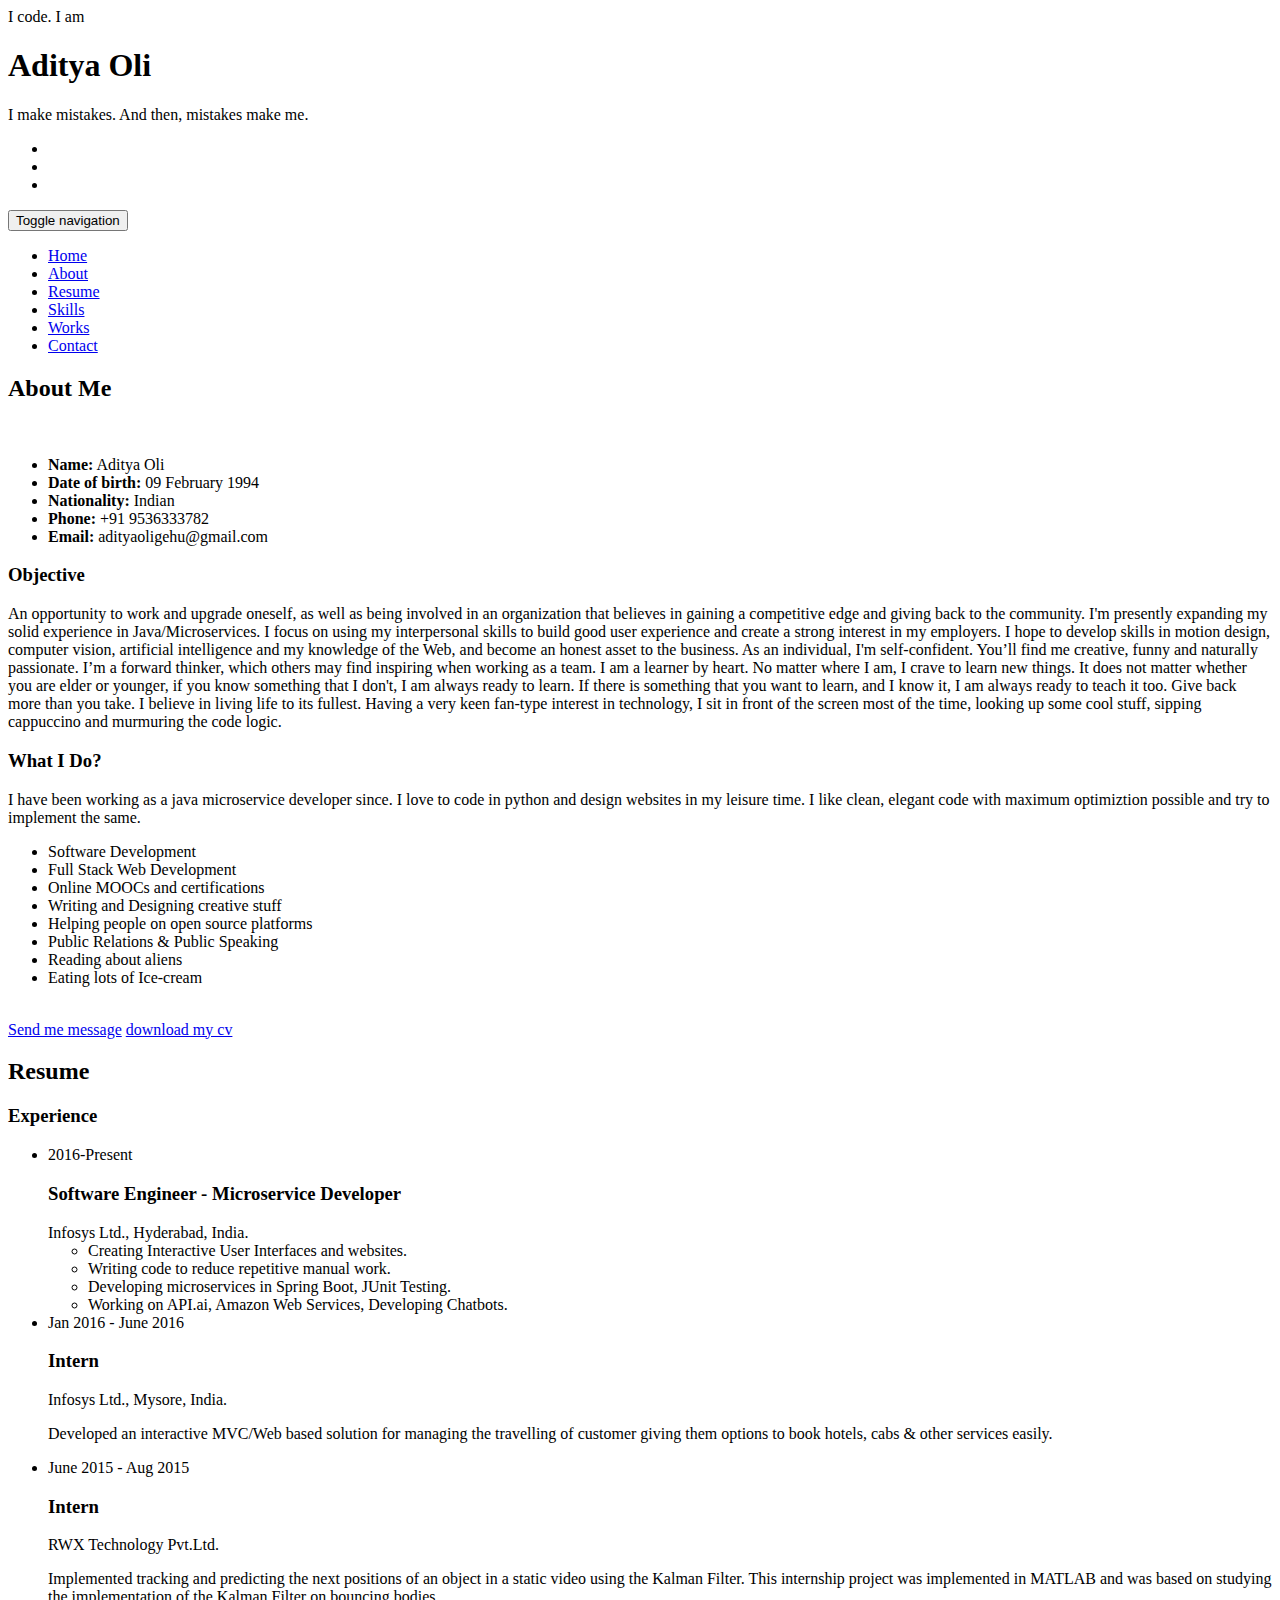
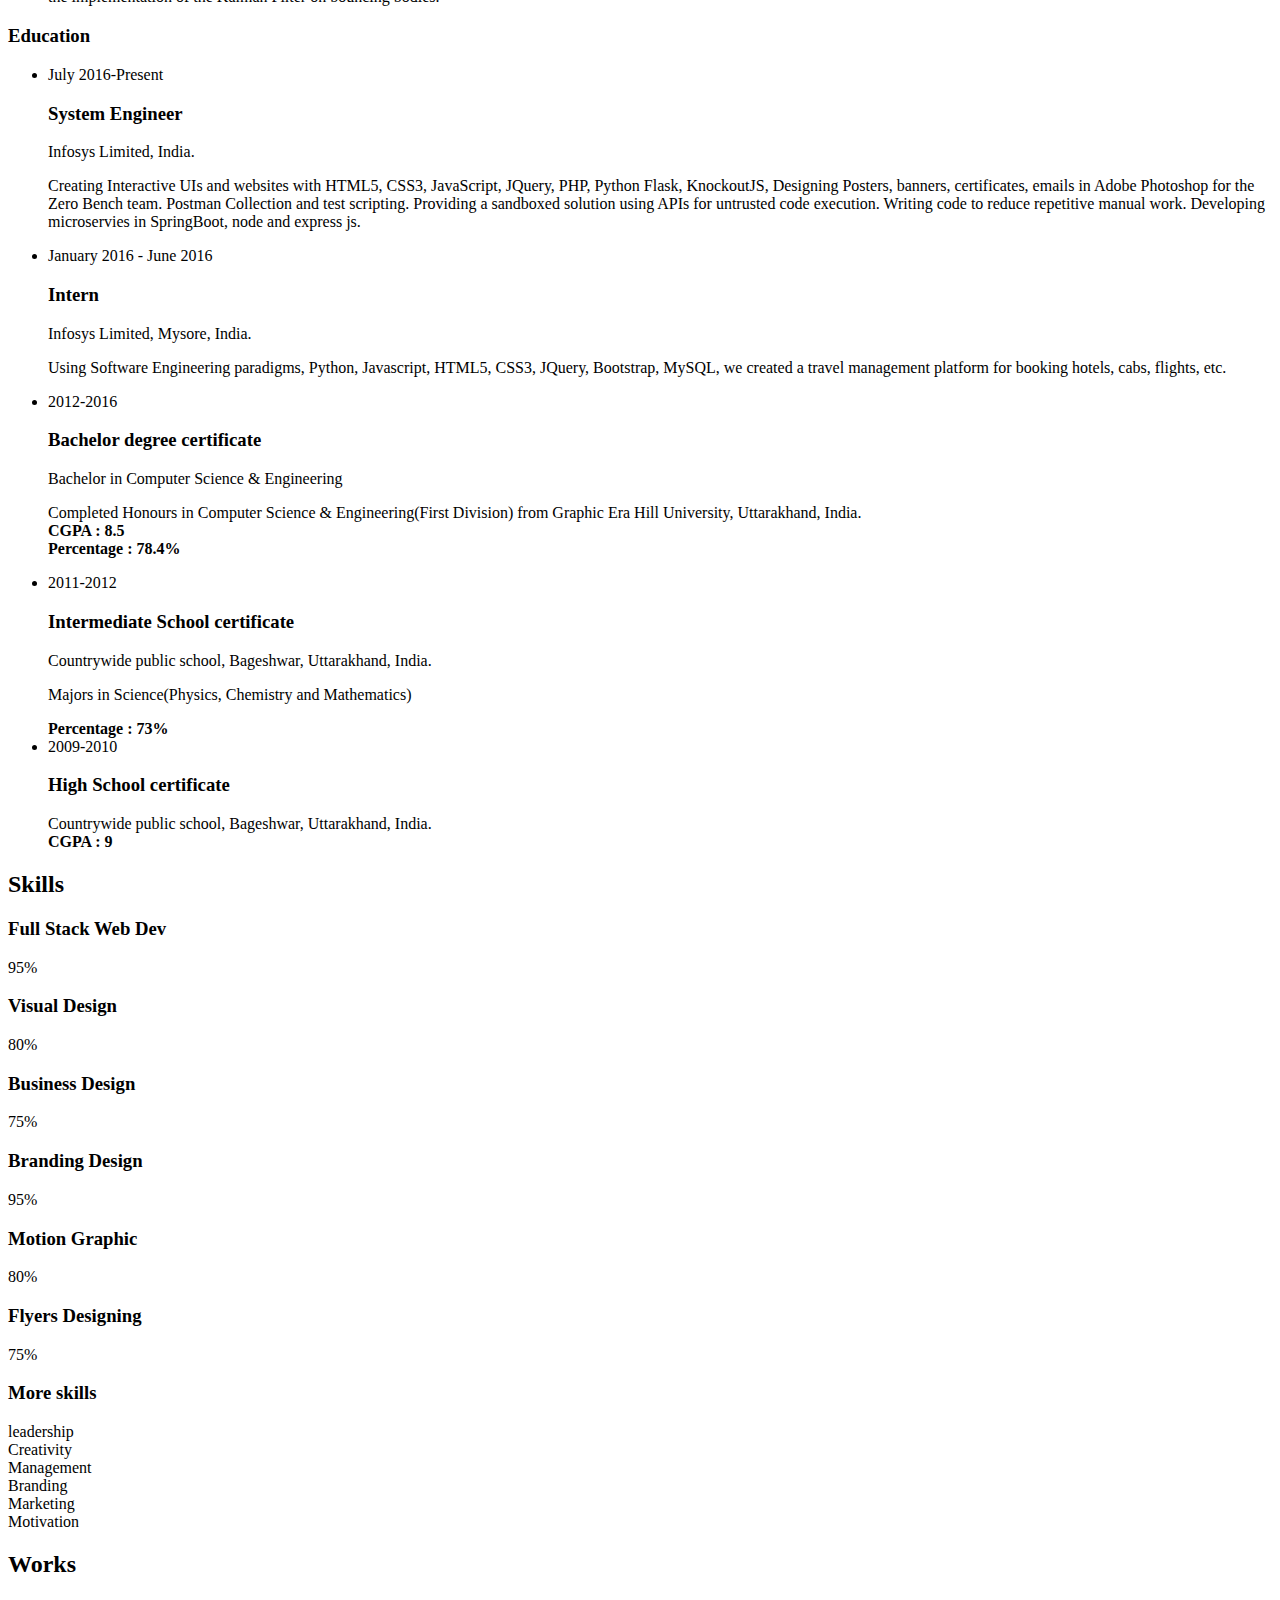
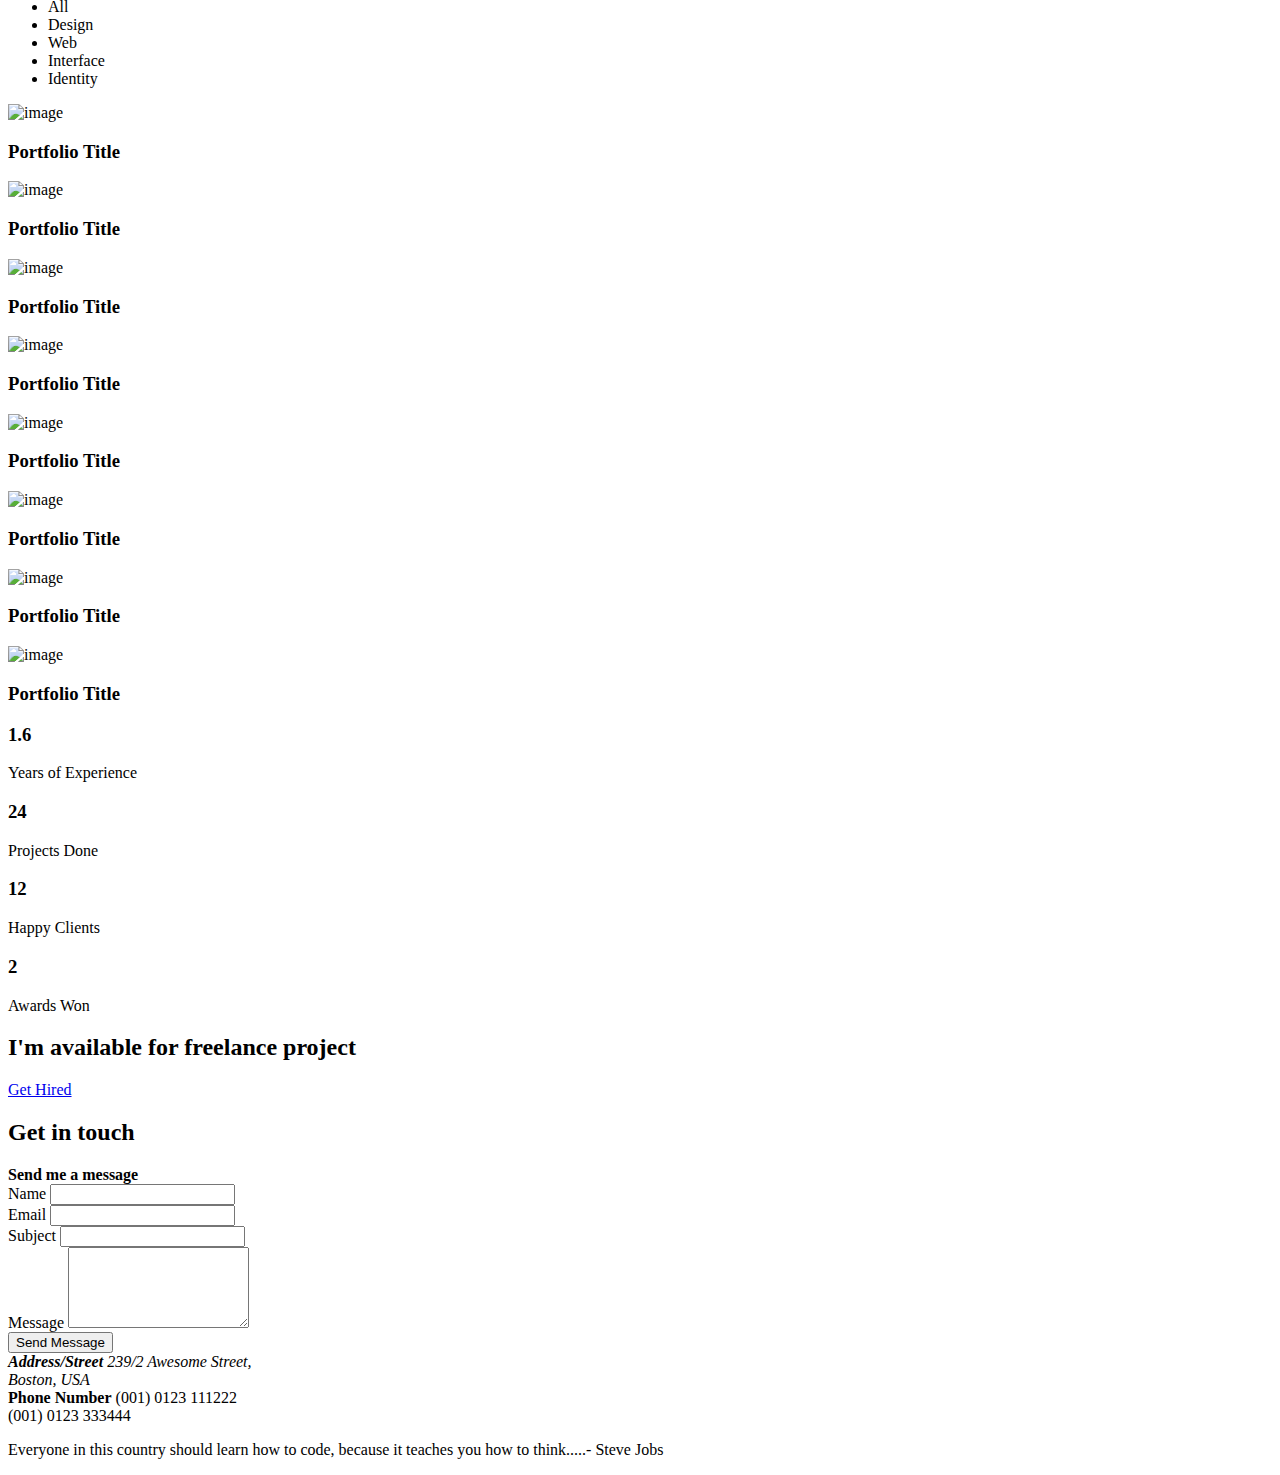
==== index.html @ dfd64b14 "Minor Updates" ====
<!DOCTYPE html>
<html lang="en">

<head>
	<meta charset="UTF-8">
	<meta name="viewport" content="width=device-width, initial-scale=1.0">
	<meta name="description" content="Aditya Oli Profile Page">
  <meta name="keywords" content="Aditya Oli Profile Page">

	<title> KarmaCoder </title>

  <!-- Web Fonts -->
  <link href="http://fonts.googleapis.com/css?family=Roboto:400,300,500,700" rel="stylesheet" type="text/css">
	<!-- Bootstrap core CSS -->
	<link href="assets/bootstrap/css/bootstrap.min.css" rel="stylesheet" media="screen">
  <!-- Latest compiled and minified JavaScript -->
<script src="https://maxcdn.bootstrapcdn.com/bootstrap/3.3.7/js/bootstrap.min.js" integrity="sha384-Tc5IQib027qvyjSMfHjOMaLkfuWVxZxUPnCJA7l2mCWNIpG9mGCD8wGNIcPD7Txa" crossorigin="anonymous"></script>
	<!-- Font Awesome CSS -->
	<link href="assets/css/font-awesome.min.css" rel="stylesheet" media="screen">
	<!-- Animate css -->
  <link href="assets/css/animate.css" rel="stylesheet">
  <!-- Magnific css -->
	<link href="assets/css/magnific-popup.css" rel="stylesheet">
	<!-- Custom styles CSS -->
	<link href="assets/css/style.css" rel="stylesheet" media="screen">
  <!-- Responsive CSS -->
  <link href="assets/css/responsive.css" rel="stylesheet">

  <link rel="shortcut icon" href="assets/images/ico/favicon.png">
  <link rel="apple-touch-icon-precomposed" sizes="144x144" href="assets/images/ico/apple-touch-icon-144-precomposed.png">
  <link rel="apple-touch-icon-precomposed" sizes="114x114" href="assets/images/ico/apple-touch-icon-114-precomposed.png">
  <link rel="apple-touch-icon-precomposed" sizes="72x72" href="assets/images/ico/apple-touch-icon-72-precomposed.png">
  <link rel="apple-touch-icon-precomposed" href="assets/images/ico/apple-touch-icon-57-precomposed.png">
</head>

<body>
      
	<!-- Home Section -->
	<section id="home" class="tt-fullHeight" data-stellar-vertical-offset="50" data-stellar-background-ratio="0.2">
		<div class="intro">
			<div class="intro-sub">I code. I am</div>
			<h1>Aditya <span>Oli</span></h1>
			<p> I make mistakes. And then, mistakes make me.
        
      </p>

      <div class="social-icons">
        <ul class="list-inline">
          <li><a href="https://github.com/AdityaOli" target="new"><i class="fa fa-github"></i></a></li>
          <li><a href="#"><i class="fa fa-twitter"></i></a></li>
          <li><a href="https://www.linkedin.com/in/eradityaoli" target="new"><i class="fa fa-linkedin"></i></a></li>
        </ul>
      </div> <!-- /.social-icons -->
		</div>

		<div class="mouse-icon">
			<div class="wheel"></div>
		</div>
	</section><!-- End Home Section -->

	<!-- Navigation -->
	<header class="header">
		<nav class="navbar navbar-custom" role="navigation">
			<div class="container">
				<div class="navbar-header">
					<button type="button" class="navbar-toggle" data-toggle="collapse" data-target="#custom-collapse">
						<span class="sr-only">Toggle navigation</span>
						<span class="icon-bar"></span>
						<span class="icon-bar"></span>
						<span class="icon-bar"></span>
					</button>
					<a class="navbar-brand" href="index.html"><img src="assets/images/logo.png" alt=""></a>
				</div>

				<div class="collapse navbar-collapse" id="custom-collapse">
					<ul class="nav navbar-nav navbar-right">
						<li><a href="#home">Home</a></li>
						<li><a href="#about">About</a></li>
						<li><a href="#resume">Resume</a></li>
						<li><a href="#skills">Skills</a></li>
						<li><a href="#works">Works</a></li>
            <li><a href="#contact">Contact</a></li>
					</ul>
				</div>
			</div><!-- .container -->
		</nav>
	</header><!-- End Navigation -->


    <!-- About Section -->
    <section id="about" class="about-section section-padding">
      <div class="container">
        <h2 class="section-title wow fadeInUp">About Me</h2>

        <div class="row">

          <div class="col-md-4 col-md-push-8">
            <div class="biography">
              <div class="myphoto">
                <img src="assets/images/myphoto.jpg" alt="">
              </div>
              <ul>
                <li><strong>Name:</strong> Aditya Oli</li>
                <li><strong>Date of birth:</strong> 09 February 1994</li>
                <li><strong>Nationality:</strong> Indian</li>
                <li><strong>Phone:</strong> +91 9536333782</li>
                <li><strong>Email:</strong> adityaoligehu@gmail.com</li>
              </ul>
            </div>
          </div> <!-- col-md-4 -->

          <div class="col-md-8 col-md-pull-4">
            <div class="short-info wow fadeInUp">
              <h3>Objective</h3>
              <p>An opportunity to work and upgrade oneself, as well as being involved in an organization that believes in gaining a competitive edge and giving back to the community. I'm presently expanding my solid experience in Java/Microservices. I focus on using my interpersonal skills to build good user experience and create a strong interest in my employers. I hope to develop skills in motion design, computer vision, artificial intelligence and my knowledge of the Web, and become an honest asset to the business. As an individual, I'm self-confident. You’ll find me creative, funny and naturally passionate. I’m a forward thinker, which others may find inspiring when working as a team.  I am a learner by heart. No matter where I am, I crave to learn new things. It does not matter whether you are elder or younger, if you know something that I don't, I am always ready to learn. If there is something that you want to learn, and I know it, I am always ready to teach it too. Give back more than you take. I believe in living life to its fullest. Having a very keen fan-type interest in technology, I sit in front of the screen most of the time, looking up some cool stuff, sipping cappuccino and murmuring the code logic. </p>
            </div>

            <div class="short-info wow fadeInUp">
              <h3>What I Do?</h3>
              <p>I have been working as a java microservice developer since. I love to code in python and design websites in my leisure time. I like clean, elegant code with maximum optimiztion possible and try to implement the same.  </p>

              <ul class="list-check">
                <li>Software Development</li>
                <li>Full Stack Web Development</li>
                <li>Online MOOCs and certifications</li>
                <li>Writing and Designing creative stuff</li>
                <li>Helping people on open source platforms</li>
                <li>Public Relations & Public Speaking</li>
                <li>Reading about aliens</li>
                <li>Eating lots of Ice-cream</li>
              </ul>
            </div>

            <div class="my-signature">
              <img src="assets/images/sign.png" alt="">
            </div>

            <div class="download-button">
              <a class="btn btn-info btn-lg" href="#contact"><i class="fa fa-paper-plane"></i>Send me message</a>
              <a class="btn btn-primary btn-lg" href="#"><i class="fa fa-download"></i>download my cv</a>
            </div>
          </div>


        </div> <!-- /.row -->
      </div> <!-- /.container -->
    </section><!-- End About Section -->

    
    <!-- Video Section -->
    <!--
    <section id="video" class="video-section">
      <div class="tf-bg-overlay">
        <div class="container">
          <div class="video-intro">
             <a class="popup-video" href="https://www.youtube.com/watch?v=LGOjcu0HRec"> <i class="fa fa-play"></i>  </a>
             <h2>Video Introducing</h2>
          </div>
        </div>
      </div>
    </section>
    -->

    <!-- Resume Section -->
    <section id="resume" class="resume-section section-padding">
        <div class="container">
            <h2 class="section-title wow fadeInUp">Resume</h2>
            <div class="row">
                <div class="col-md-12">
                    <div class="resume-title">
                        <h3>Experience</h3>
                    </div>
                    <div class="resume">
                        <ul class="timeline">
                            <li>
                                <div class="posted-date">
                                  <span class="month">2016-Present</span>
                                </div><!-- /posted-date -->

                                <div class="timeline-panel wow fadeInUp">
                                    <div class="timeline-content">
                                        <div class="timeline-heading">
                                            <h3>Software Engineer - Microservice Developer</h3>
                                            <span>Infosys Ltd., Hyderabad, India.</span>
                                        </div><!-- /timeline-heading -->

                                        <div class="timeline-body">
                                            <ul>
                                              <li> Creating Interactive User Interfaces and websites.</li>
                                              <li> Writing code to reduce repetitive manual work.</li>
                                              <li> Developing microservices in Spring Boot, JUnit Testing.</li>
                                              <li> Working on API.ai,  Amazon Web Services, Developing Chatbots.</li>
                                            </ul>
                                        </div><!-- /timeline-body -->
                                    </div> <!-- /timeline-content -->
                                </div> <!-- /timeline-panel -->
                            </li>

                            <li class="timeline-inverted">
                                <div class="posted-date">
                                  <span class="month">Jan 2016 - June 2016</span>
                                </div><!-- /posted-date -->

                                <div class="timeline-panel wow fadeInUp">
                                    <div class="timeline-content">
                                        <div class="timeline-heading">
                                            <h3>Intern</h3>
                                            <span>Infosys Ltd., Mysore, India.</span>
                                        </div><!-- /timeline-heading -->

                                        <div class="timeline-body">
                                            <p>
                                              Developed an interactive MVC/Web based solution for managing the travelling of customer giving them options to book hotels, cabs & other services easily.
                                          </p>
                                        </div><!-- /timeline-body -->
                                    </div> <!-- /timeline-content -->
                                </div><!-- /timeline-panel -->
                            </li>
                          <li>
                                <div class="posted-date">
                                  <span class="month">June 2015 - Aug 2015</span>
                                </div><!-- /posted-date -->

                                <div class="timeline-panel wow fadeInUp">
                                    <div class="timeline-content">
                                        <div class="timeline-heading">
                                            <h3>Intern</h3>
                                            <span>RWX Technology Pvt.Ltd.</span>
                                        </div><!-- /timeline-heading -->

                                        <div class="timeline-body">
                                            <p>
                                              Implemented tracking and predicting the next positions of an object in a static video using the Kalman Filter. This internship project was implemented in MATLAB and was based on studying the implementation of the Kalman Filter on bouncing bodies.
                                          </p>
                                        </div><!-- /timeline-body -->
                                    </div> <!-- /timeline-content -->
                                </div> <!-- /timeline-panel -->
                            </li>
                        </ul>
                    </div>
                </div>
            </div><!-- /row -->
            <div class="row">
                <div class="col-md-12">
                    <div class="resume-title">
                        <h3>Education</h3>
                    </div>
                    <div class="resume">
                        <ul class="timeline">
                            <li class="timeline-inverted">
                                <div class="posted-date">
                                    <span class="month">July 2016-Present</span>
                                </div><!-- /posted-date -->

                                <div class="timeline-panel wow fadeInUp">
                                    <div class="timeline-content">
                                        <div class="timeline-heading">
                                            <h3>System Engineer</h3>
                                            <span>Infosys Limited, India.</span>
                                        </div><!-- /timeline-heading -->

                                        <div class="timeline-body">
                                            <p>Creating Interactive UIs and websites with HTML5, CSS3, JavaScript, JQuery, PHP, Python Flask, KnockoutJS, Designing Posters, banners, certificates, emails in Adobe Photoshop for the Zero Bench team. Postman Collection and test scripting. Providing a sandboxed solution using APIs for untrusted code execution. Writing code to reduce repetitive manual work. Developing microservies in SpringBoot, node and express js.</p>
                                        </div><!-- /timeline-body -->
                                    </div> <!-- /timeline-content -->
                                </div><!-- /timeline-panel -->
                            </li>
                            <li>
                                <div class="posted-date">
                                    <span class="month">January 2016 - June 2016</span>
                                </div><!-- /posted-date -->

                                <div class="timeline-panel wow fadeInUp">
                                    <div class="timeline-content">
                                        <div class="timeline-heading">
                                            <h3>Intern</h3>
                                            <span>Infosys Limited, Mysore, India.</span>
                                        </div><!-- /timeline-heading -->

                                        <div class="timeline-body">
                                            <p>Using Software Engineering paradigms, Python, Javascript, HTML5, CSS3, JQuery, Bootstrap, MySQL, we created a 
                                                travel management platform for booking hotels, cabs, flights, etc. </p>
                                        </div><!-- /timeline-body -->
                                    </div> <!-- /timeline-content -->
                                </div><!-- /timeline-panel -->
                            </li>

                            <li class="timeline-inverted">
                                <div class="posted-date">
                                    <span class="month">2012-2016</span>
                                </div><!-- /posted-date -->

                                <div class="timeline-panel wow fadeInUp">
                                    <div class="timeline-content">
                                        <div class="timeline-heading">
                                            <h3>Bachelor degree certificate</h3>
                                            <span>Bachelor in Computer Science & Engineering</span>
                                        </div><!-- /timeline-heading -->

                                        <div class="timeline-body">
                                            <p>Completed Honours in Computer Science & Engineering(First Division) from Graphic Era Hill University, Uttarakhand, India. <br/> <strong>CGPA : 8.5 </strong> <br/><strong>Percentage : 78.4%</strong></p>
                                        </div><!-- /timeline-body -->
                                    </div> <!-- /timeline-content -->
                                </div><!-- /timeline-panel -->
                            </li>

                            <li class="">
                                <div class="posted-date">
                                    <span class="month">2011-2012</span>
                                </div><!-- /posted-date -->

                                <div class="timeline-panel wow fadeInUp">
                                    <div class="timeline-content">
                                        <div class="timeline-heading">
                                            <h3>Intermediate School certificate</h3>
                                            <span>Countrywide public school, Bageshwar, Uttarakhand, India.</span>
                                        </div><!-- /timeline-heading -->

                                        <div class="timeline-body">
                                            <p>Majors in Science(Physics, Chemistry and Mathematics)</p>
                                            <strong>Percentage : 73%</strong>
                                        </div><!-- /timeline-body -->
                                    </div> <!-- /timeline-content -->
                                </div> <!-- /timeline-panel -->
                            </li>

                            <li class="timeline-inverted">
                                <div class="posted-date">
                                  <span class="month">2009-2010</span>
                                </div><!-- /posted-date -->

                                <div class="timeline-panel wow fadeInUp">
                                    <div class="timeline-content">
                                        <div class="timeline-heading">
                                            <h3>High School certificate</h3>
                                            <span>Countrywide public school, Bageshwar, Uttarakhand, India.</span>
                                        </div><!-- /timeline-heading -->

                                        <div class="timeline-body">
                                            <strong>CGPA : 9</strong><br />
                                        </div><!-- /timeline-body -->
                                    </div> <!-- /timeline-content -->
                                </div><!-- /timeline-panel -->
                            </li>
                        </ul>
                    </div>
                </div>
            </div><!-- /row -->

            
        </div><!-- /.container -->
    </section><!-- End Resume Section -->


    <!-- Skills Section -->
    <section id="skills" class="skills-section section-padding">
      <div class="container">
        <h2 class="section-title wow fadeInUp">Skills</h2>

        <div class="row">
          <div class="col-md-6">
            <div class="skill-progress">
              <div class="skill-title"><h3>Full Stack Web Dev</h3></div> 
              <div class="progress">
                <div class="progress-bar six-sec-ease-in-out" role="progressbar" aria-valuenow="95" aria-valuemin="0" aria-valuemax="100" ><span>95%</span>
                </div>
              </div><!-- /.progress -->
            </div><!-- /.skill-progress -->

            <div class="skill-progress">
              <div class="skill-title"><h3>Visual Design</h3></div> 
              <div class="progress">
                <div class="progress-bar six-sec-ease-in-out" role="progressbar" aria-valuenow="80" aria-valuemin="0" aria-valuemax="100" ><span>80%</span>
                </div>
              </div><!-- /.progress -->
            </div><!-- /.skill-progress -->
            <div class="skill-progress">
              <div class="skill-title"><h3>Business Design</h3></div>  
              <div class="progress">
                <div class="progress-bar six-sec-ease-in-out" role="progressbar" aria-valuenow="75" aria-valuemin="0" aria-valuemax="100" ><span>75%</span>
                </div>
              </div><!-- /.progress -->
            </div><!-- /.skill-progress -->
          </div><!-- /.col-md-6 -->

          <div class="col-md-6">
            <div class="skill-progress">
              <div class="skill-title"><h3>Branding Design</h3></div> 
              <div class="progress">
                <div class="progress-bar six-sec-ease-in-out" role="progressbar" aria-valuenow="95" aria-valuemin="0" aria-valuemax="100" ><span>95%</span>
                </div>
              </div><!-- /.progress -->
            </div><!-- /.skill-progress -->
            <div class="skill-progress">
              <div class="skill-title"><h3>Motion Graphic</h3></div> 
              <div class="progress">
                <div class="progress-bar six-sec-ease-in-out" role="progressbar" aria-valuenow="80" aria-valuemin="0" aria-valuemax="100" ><span>80%</span>
                </div>
              </div><!-- /.progress -->
            </div><!-- /.skill-progress -->
            <div class="skill-progress">
              <div class="skill-title"><h3>Flyers Designing</h3></div>  
              <div class="progress">
                <div class="progress-bar six-sec-ease-in-out" role="progressbar" aria-valuenow="75" aria-valuemin="0" aria-valuemax="100" ><span>75%</span>
                </div>
              </div><!-- /.progress -->
            </div><!-- /.skill-progress -->
          </div><!-- /.col-md-6 -->
        </div><!-- /.row -->

        <div class="skill-chart text-center">
          <h3>More skills</h3>
        </div>
          
        <div class="row more-skill text-center">
          <div class="col-xs-12 col-sm-4 col-md-2">
              <div class="chart" data-percent="91" data-color="e74c3c">
                    <span class="percent"></span>
                    <div class="chart-text">
                      <span>leadership</span>
                    </div>
                </div>
            </div>
            <div class="col-xs-12 col-sm-4 col-md-2">
              <div class="chart" data-percent="23" data-color="2ecc71">
                    <span class="percent"></span>
                    <div class="chart-text">
                      <span>Creativity</span>
                    </div>
                </div>
            </div>
            <div class="col-xs-12 col-sm-4 col-md-2">
              <div class="chart" data-percent="68" data-color="3498db">
                    <span class="percent"></span>
                    <div class="chart-text">
                      <span>Management</span>
                    </div>
                </div>
            </div>
            <div class="col-xs-12 col-sm-4 col-md-2">
              <div class="chart" data-percent="68" data-color="3498db">
                    <span class="percent"></span>
                    <div class="chart-text">
                      <span>Branding</span>
                    </div>
                </div>
            </div>
            <div class="col-xs-12 col-sm-4 col-md-2">
              <div class="chart" data-percent="68" data-color="3498db">
                    <span class="percent"></span>
                    <div class="chart-text">
                      <span>Marketing</span>
                    </div>
                </div>
            </div>
            <div class="col-xs-12 col-sm-4 col-md-2">
              <div class="chart" data-percent="68" data-color="3498db">
                    <span class="percent"></span>
                    <div class="chart-text">
                      <span>Motivation</span>
                    </div>
                </div>
            </div>
        </div>

      </div><!-- /.container -->
    </section><!-- End Skills Section -->


    <!-- Works Section -->
    <section id="works" class="works-section section-padding">
      <div class="container">
        <h2 class="section-title wow fadeInUp">Works</h2>

        <ul class="list-inline" id="filter">
            <li><a class="active" data-group="all">All</a></li>
            <li><a data-group="design">Design</a></li>
            <li><a data-group="web">Web</a></li>
            <li><a data-group="interface">Interface</a></li>
            <li><a data-group="identety">Identity</a></li>
        </ul>

        <div class="row">
          <div id="grid">
            <div class="portfolio-item col-xs-12 col-sm-4 col-md-3" data-groups='["all", "identety", "interface"]'>
              <div class="portfolio-bg">
                <div class="portfolio">
                  <div class="tt-overlay"></div>
                  <div class="links">
                    <a class="image-link" href="assets/images/works/portfolio-1.jpg"><i class="fa fa-search-plus"></i></a>
                    <a href="#"><i class="fa fa-link"></i></a>                          
                  </div><!-- /.links -->
                  <img src="assets/images/works/portfolio-1.jpg" alt="image"> 
                  <div class="portfolio-info">
                    <h3>Portfolio Title</h3>
                  </div><!-- /.portfolio-info -->
                </div><!-- /.portfolio -->
              </div><!-- /.portfolio-bg -->
            </div><!-- /.portfolio-item -->


            <div class="portfolio-item col-xs-12 col-sm-4 col-md-3" data-groups='["all", "identety", "web"]'>
              <div class="portfolio-bg">
                <div class="portfolio">
                  <div class="tt-overlay"></div>
                  <div class="links">
                    <a class="image-link" href="assets/images/works/portfolio-2.jpg"><i class="fa fa-search-plus"></i></a>
                    <a href="#"><i class="fa fa-link"></i></a>                          
                  </div><!-- /.links -->
                  <img src="assets/images/works/portfolio-2.jpg" alt="image"> 
                  <div class="portfolio-info">
                    <h3>Portfolio Title</h3>
                  </div><!-- /.portfolio-info -->
                </div><!-- /.portfolio -->
              </div><!-- /.portfolio-bg -->
            </div><!-- /.portfolio-item -->
            <div class="portfolio-item col-xs-12 col-sm-4 col-md-3" data-groups='["all", "interface"]'>
              <div class="portfolio-bg">
                <div class="portfolio">
                  <div class="tt-overlay"></div>
                  <div class="links">
                    <a class="image-link" href="assets/images/works/portfolio-3.jpg"><i class="fa fa-search-plus"></i></a>
                    <a href="#"><i class="fa fa-link"></i></a>                          
                  </div><!-- /.links -->
                  <img src="assets/images/works/portfolio-3.jpg" alt="image"> 
                  <div class="portfolio-info">
                    <h3>Portfolio Title</h3>
                  </div><!-- /.portfolio-info -->
                </div><!-- /.portfolio -->
              </div><!-- /.portfolio-bg -->
            </div><!-- /.portfolio-item -->
            <div class="portfolio-item col-xs-12 col-sm-4 col-md-3" data-groups='["all", "identety", "design"]'>
              <div class="portfolio-bg">
                <div class="portfolio">
                  <div class="tt-overlay"></div>
                  <div class="links">
                    <a class="image-link" href="assets/images/works/portfolio-4.jpg"><i class="fa fa-search-plus"></i></a>
                    <a href="#"><i class="fa fa-link"></i></a>                          
                  </div><!-- /.links -->
                  <img src="assets/images/works/portfolio-4.jpg" alt="image"> 
                  <div class="portfolio-info">
                    <h3>Portfolio Title</h3>
                  </div><!-- /.portfolio-info -->
                </div><!-- /.portfolio -->
              </div><!-- /.portfolio-bg -->
            </div><!-- /.portfolio-item -->
            <div class="portfolio-item col-xs-12 col-sm-4 col-md-3" data-groups='["all", "identety", "design"]'>
              <div class="portfolio-bg">
                <div class="portfolio">
                  <div class="tt-overlay"></div>
                  <div class="links">
                    <a class="image-link" href="assets/images/works/portfolio-5.jpg"><i class="fa fa-search-plus"></i></a>
                    <a href="#"><i class="fa fa-link"></i></a>                          
                  </div><!-- /.links -->
                  <img src="assets/images/works/portfolio-5.jpg" alt="image"> 
                  <div class="portfolio-info">
                    <h3>Portfolio Title</h3>
                  </div><!-- /.portfolio-info -->
                </div><!-- /.portfolio -->
              </div><!-- /.portfolio-bg -->
            </div><!-- /.portfolio-item -->
            <div class="portfolio-item col-xs-12 col-sm-4 col-md-3" data-groups='["all", "identety", "design"]'>
              <div class="portfolio-bg">
                <div class="portfolio">
                  <div class="tt-overlay"></div>
                  <div class="links">
                    <a class="image-link" href="assets/images/works/portfolio-6.jpg"><i class="fa fa-search-plus"></i></a>
                    <a href="#"><i class="fa fa-link"></i></a>                          
                  </div><!-- /.links -->
                  <img src="assets/images/works/portfolio-6.jpg" alt="image"> 
                  <div class="portfolio-info">
                    <h3>Portfolio Title</h3>
                  </div><!-- /.portfolio-info -->
                </div><!-- /.portfolio -->
              </div><!-- /.portfolio-bg -->
            </div><!-- /.portfolio-item -->
            <div class="portfolio-item col-xs-12 col-sm-4 col-md-3" data-groups='["all", "identety", "web"]'>
              <div class="portfolio-bg">
                <div class="portfolio">
                  <div class="tt-overlay"></div>
                  <div class="links">
                    <a class="image-link" href="assets/images/works/portfolio-7.jpg"><i class="fa fa-search-plus"></i></a>
                    <a href="#"><i class="fa fa-link"></i></a>                          
                  </div><!-- /.links -->
                  <img src="assets/images/works/portfolio-7.jpg" alt="image"> 
                  <div class="portfolio-info">
                    <h3>Portfolio Title</h3>
                  </div><!-- /.portfolio-info -->
                </div><!-- /.portfolio -->
              </div><!-- /.portfolio-bg -->
            </div><!-- /.portfolio-item -->
            <div class="portfolio-item col-xs-12 col-sm-4 col-md-3" data-groups='["all", "design"]'>
              <div class="portfolio-bg">
                <div class="portfolio">
                  <div class="tt-overlay"></div>
                  <div class="links">
                    <a class="image-link" href="assets/images/works/portfolio-8.jpg"><i class="fa fa-search-plus"></i></a>
                    <a href="#"><i class="fa fa-link"></i></a>                          
                  </div><!-- /.links -->
                  <img src="assets/images/works/portfolio-8.jpg" alt="image"> 
                  <div class="portfolio-info">
                    <h3>Portfolio Title</h3>
                  </div><!-- /.portfolio-info -->
                </div><!-- /.portfolio -->
              </div><!-- /.portfolio-bg -->
            </div><!-- /.portfolio-item -->
          </div><!-- /#grid -->
        </div><!-- /.row -->
      </div><!-- /.container -->
    </section><!-- End Works Section -->


    <!-- Facts Section -->
    <section id="facts" class="facts-section text-center" data-stellar-vertical-offset="50" data-stellar-background-ratio="0.2">
      <div class="tt-overlay-bg">
        <div class="container">
          <div class="row">
            <div class="col-md-12">
              <div class="count-wrap">
                <div class="col-sm-3 col-xs-6">
                  <i class="fa fa-flask"></i>
                  <h3 class="timer">1.6</h3>
                  <p>Years of Experience</p>
                </div>
                <div class="col-sm-3 col-xs-6"> 
                  <i class="fa fa-thumbs-up"></i>
                  <h3 class="timer">24</h3>                
                  <p>Projects Done</p>
                </div>
                <div class="col-sm-3 col-xs-6">
                  <i class="fa fa-users"></i>
                  <h3 class="timer">12</h3> 
                  <p>Happy Clients</p>
                </div>
                <div class="col-sm-3 col-xs-6">
                  <i class="fa fa-trophy"></i>
                  <h3 class="timer">2</h3> 
                  <p>Awards Won</p>
                </div>
              </div><!-- /count-wrap -->
            </div><!-- /.col-md-12 -->
          </div><!-- /.row -->
        </div><!-- /.container -->
      </div>
    </section> <!-- End Facts Section -->



    <!-- Hire Section -->
    <section class="hire-section text-center" data-stellar-vertical-offset="50" data-stellar-background-ratio="0.2">
      <div class="hire-section-bg">
        <div class="container">
          <div class="row">
            <div class="col-md-12">
              <h2>I'm available for freelance project</h2>
              <a href="#" class="btn btn-default">Get Hired</a>
            </div><!-- /.col-md-12 -->
          </div><!-- /.row -->
        </div><!-- /.container -->
      </div><!-- /.hire-section-bg -->
    </section><!-- End Hire Section -->



    <!-- Contact Section -->
    <section id="contact" class="contact-section section-padding">
      <div class="container">
        <h2 class="section-title wow fadeInUp">Get in touch</h2>

        <div class="row">
          <div class="col-md-6">
            <div class="contact-form">
              <strong>Send me a message</strong>
              <form name="contact-form" id="contactForm" action="sendemail.php" method="POST">

                <div class="form-group">
                  <label for="name">Name</label>
                  <input type="text" name="name" class="form-control" id="name" required="">
                </div>

                <div class="form-group">
                  <label for="email">Email</label>
                  <input type="email" name="email" class="form-control" id="email" required="">
                </div>

                <div class="form-group">
                  <label for="subject">Subject</label>
                  <input type="text" name="subject" class="form-control" id="subject">
                </div>

                <div class="form-group">
                  <label for="message">Message</label>
                  <textarea name="message" class="form-control" id="message" rows="5" required=""></textarea>
                </div>

                <button type="submit" name="submit" class="btn btn-primary">Send Message</button>
              </form>
            </div><!-- /.contact-form -->
          </div><!-- /.col-md-6 -->

          <div class="col-md-6">
            <div class="row center-xs">
              <div class="col-sm-6">
                <i class="fa fa-map-marker"></i>
                <address>
                  <strong>Address/Street</strong>
                  239/2 Awesome Street,<br>
                  Boston, USA<br>
                </address>
              </div>

              <div class="col-sm-6">
                <i class="fa fa-mobile"></i>
                <div class="contact-number">
                  <strong>Phone Number</strong>
                  (001) 0123 111222<br>
                  (001) 0123 333444
                </div>
              </div>
            </div>

          <div class="row">
            <div class="col-sm-12">
              <div class="location-map">
                <div id="mapCanvas" class="map-canvas"></div>
              </div>
            </div>
          </div>

          </div>
        </div><!-- /.row -->
      </div><!-- /.container -->
    </section><!-- End Contact Section -->


	<!-- Footer Section -->
    <footer class="footer-wrapper">
      <div class="container">
        <div class="row">
          <div class="col-md-12">
            <div class="copyright text-center">
              <p> Everyone in this country should learn how to code, because it teaches you how to think.....- Steve Jobs</p>
            </div>
          </div>
        </div>
      </div>
    </footer><!-- End Footer Section -->


	<!-- Scroll-up -->
	<div class="scroll-up">
		<a href="#home"><i class="fa fa-angle-up"></i></a>
	</div>

	<!-- Javascript files -->
	<script src="assets/js/jquery.js"></script>
	<script src="assets/bootstrap/js/bootstrap.min.js"></script>
  <script src="assets/js/jquery.stellar.min.js"></script>
	<script src="assets/js/jquery.sticky.js"></script>
  <script src="assets/js/smoothscroll.js"></script>
	<script src="assets/js/wow.min.js"></script>
  <script src="assets/js/jquery.countTo.js"></script>
  <script src="assets/js/jquery.inview.min.js"></script> 
  <script src="assets/js/jquery.easypiechart.js"></script>
  <script src="assets/js/jquery.shuffle.min.js"></script>
  <script src="assets/js/jquery.magnific-popup.min.js"></script>
  <script src="http://a.vimeocdn.com/js/froogaloop2.min.js"></script>
  <script src="assets/js/jquery.fitvids.js"></script>
  <script src="https://maps.googleapis.com/maps/api/js?v=3.exp&amp;sensor=false"></script>
  <script src="assets/js/scripts.js"></script>
</body>
</html>
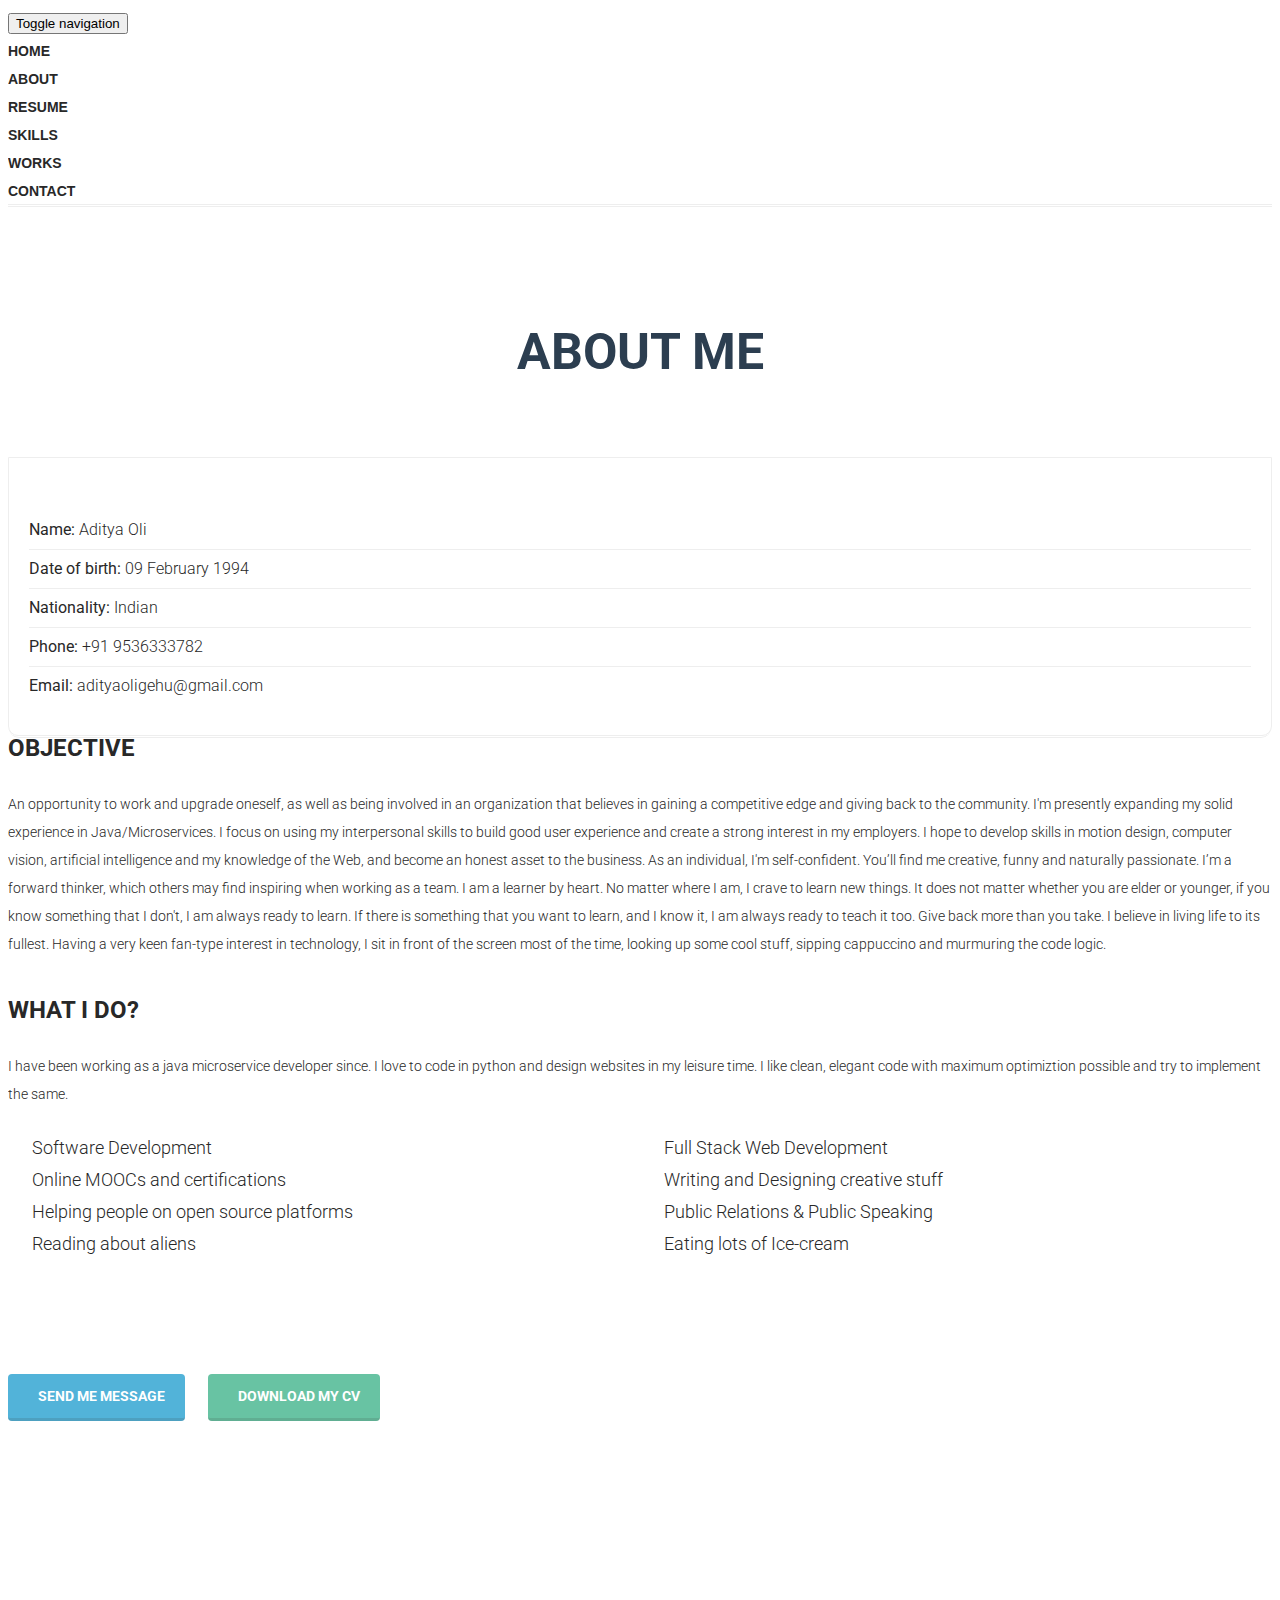
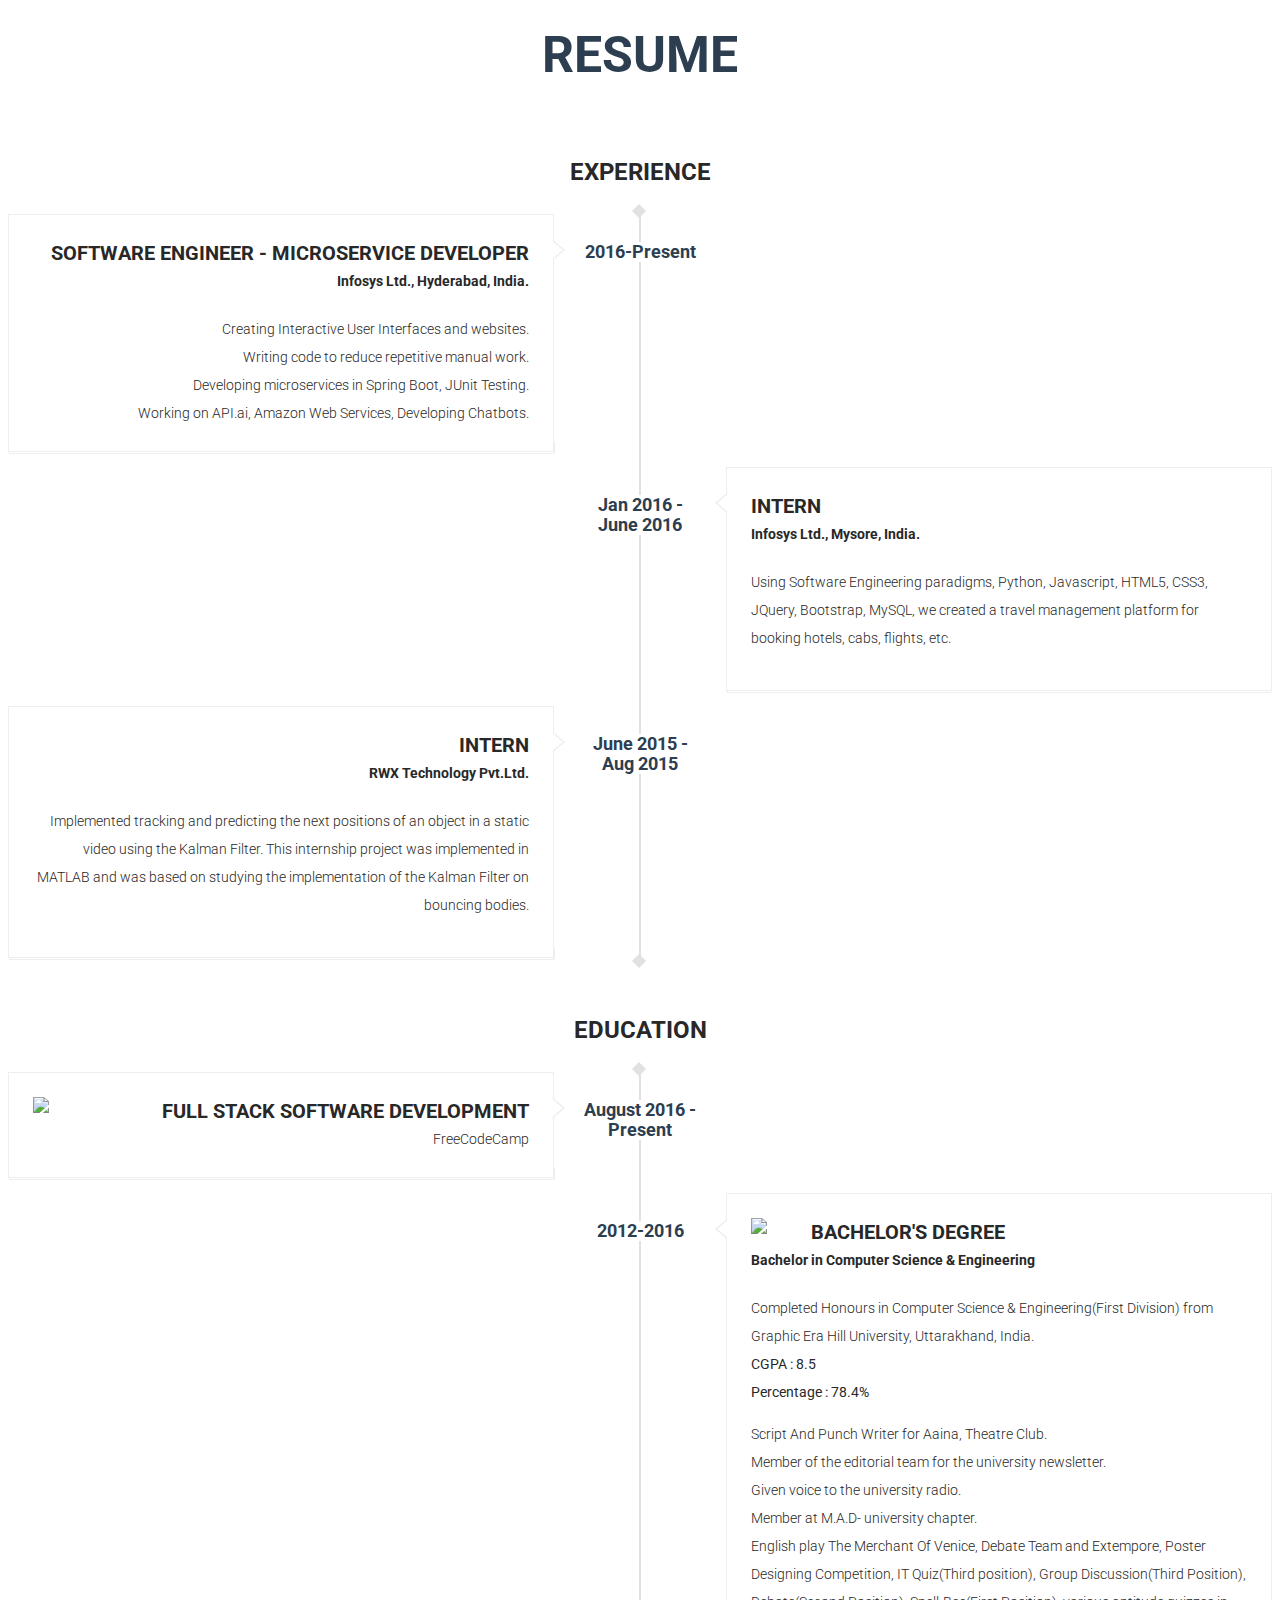
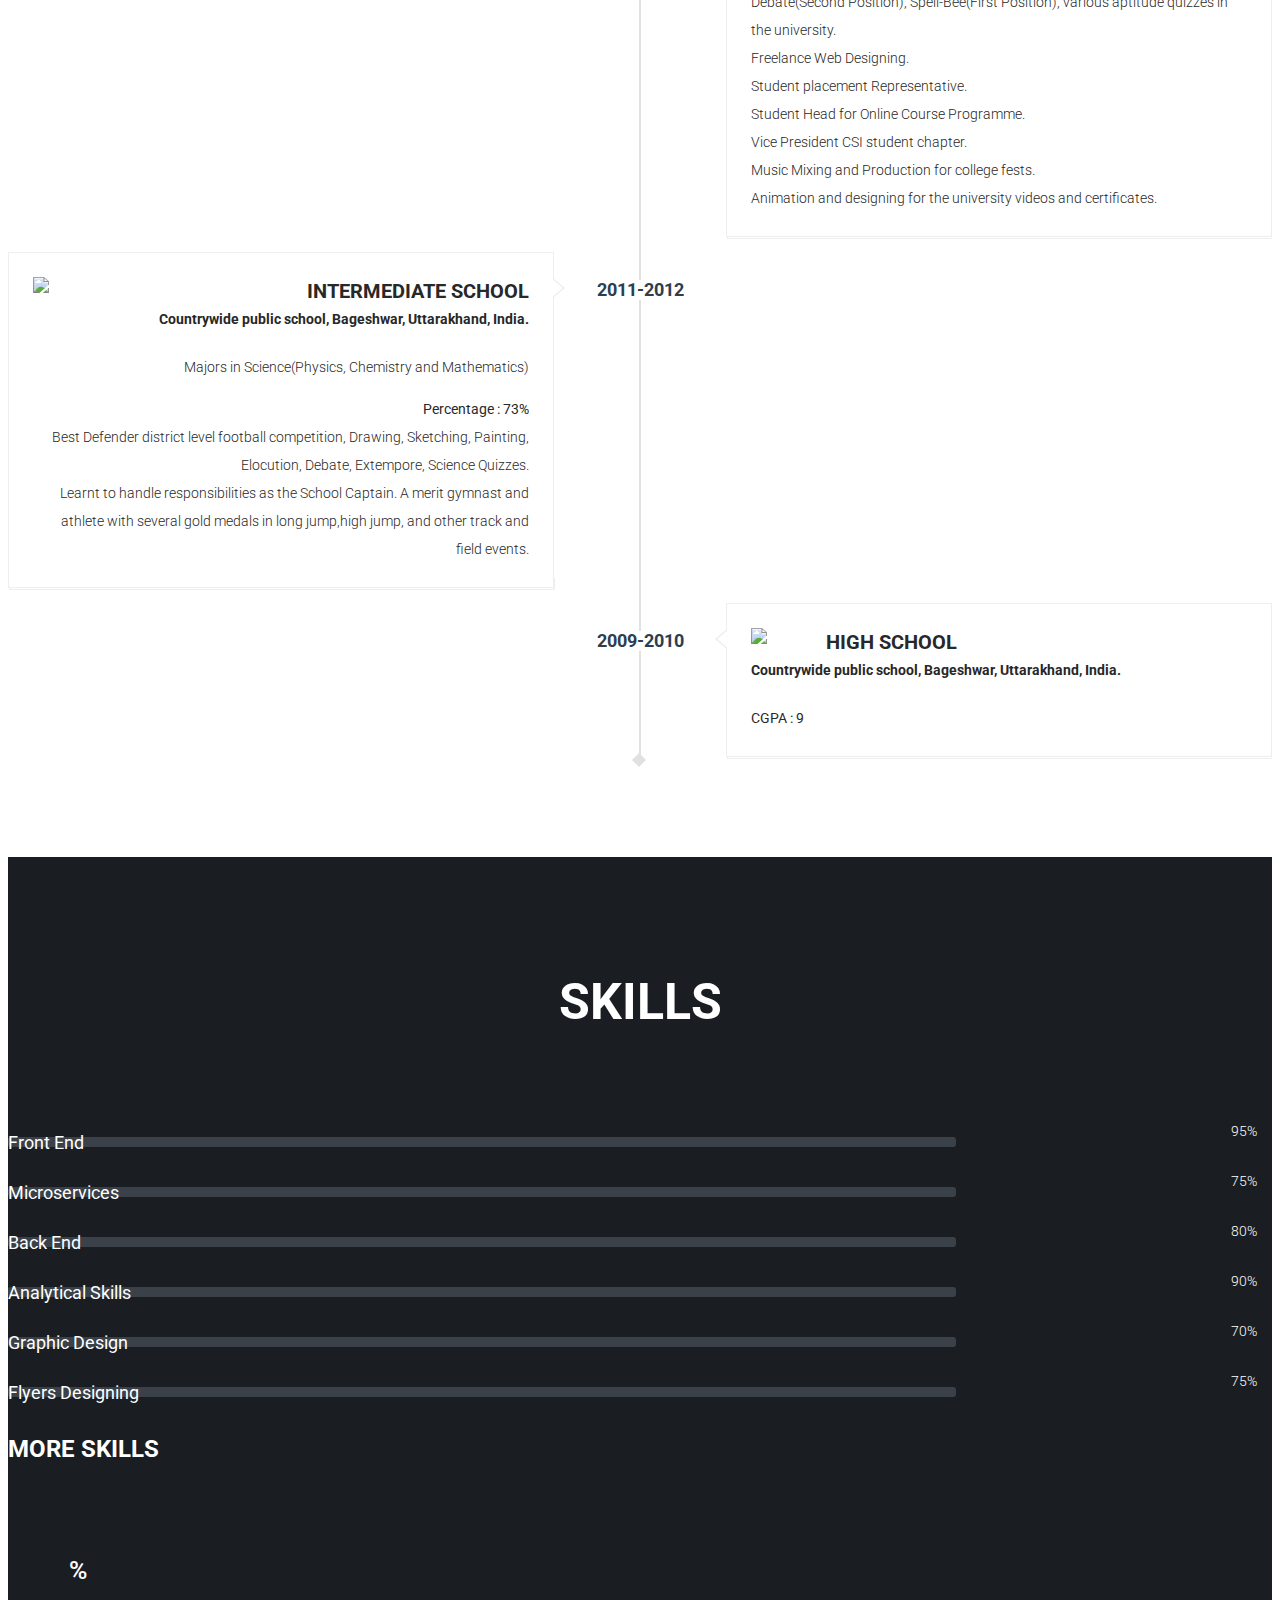
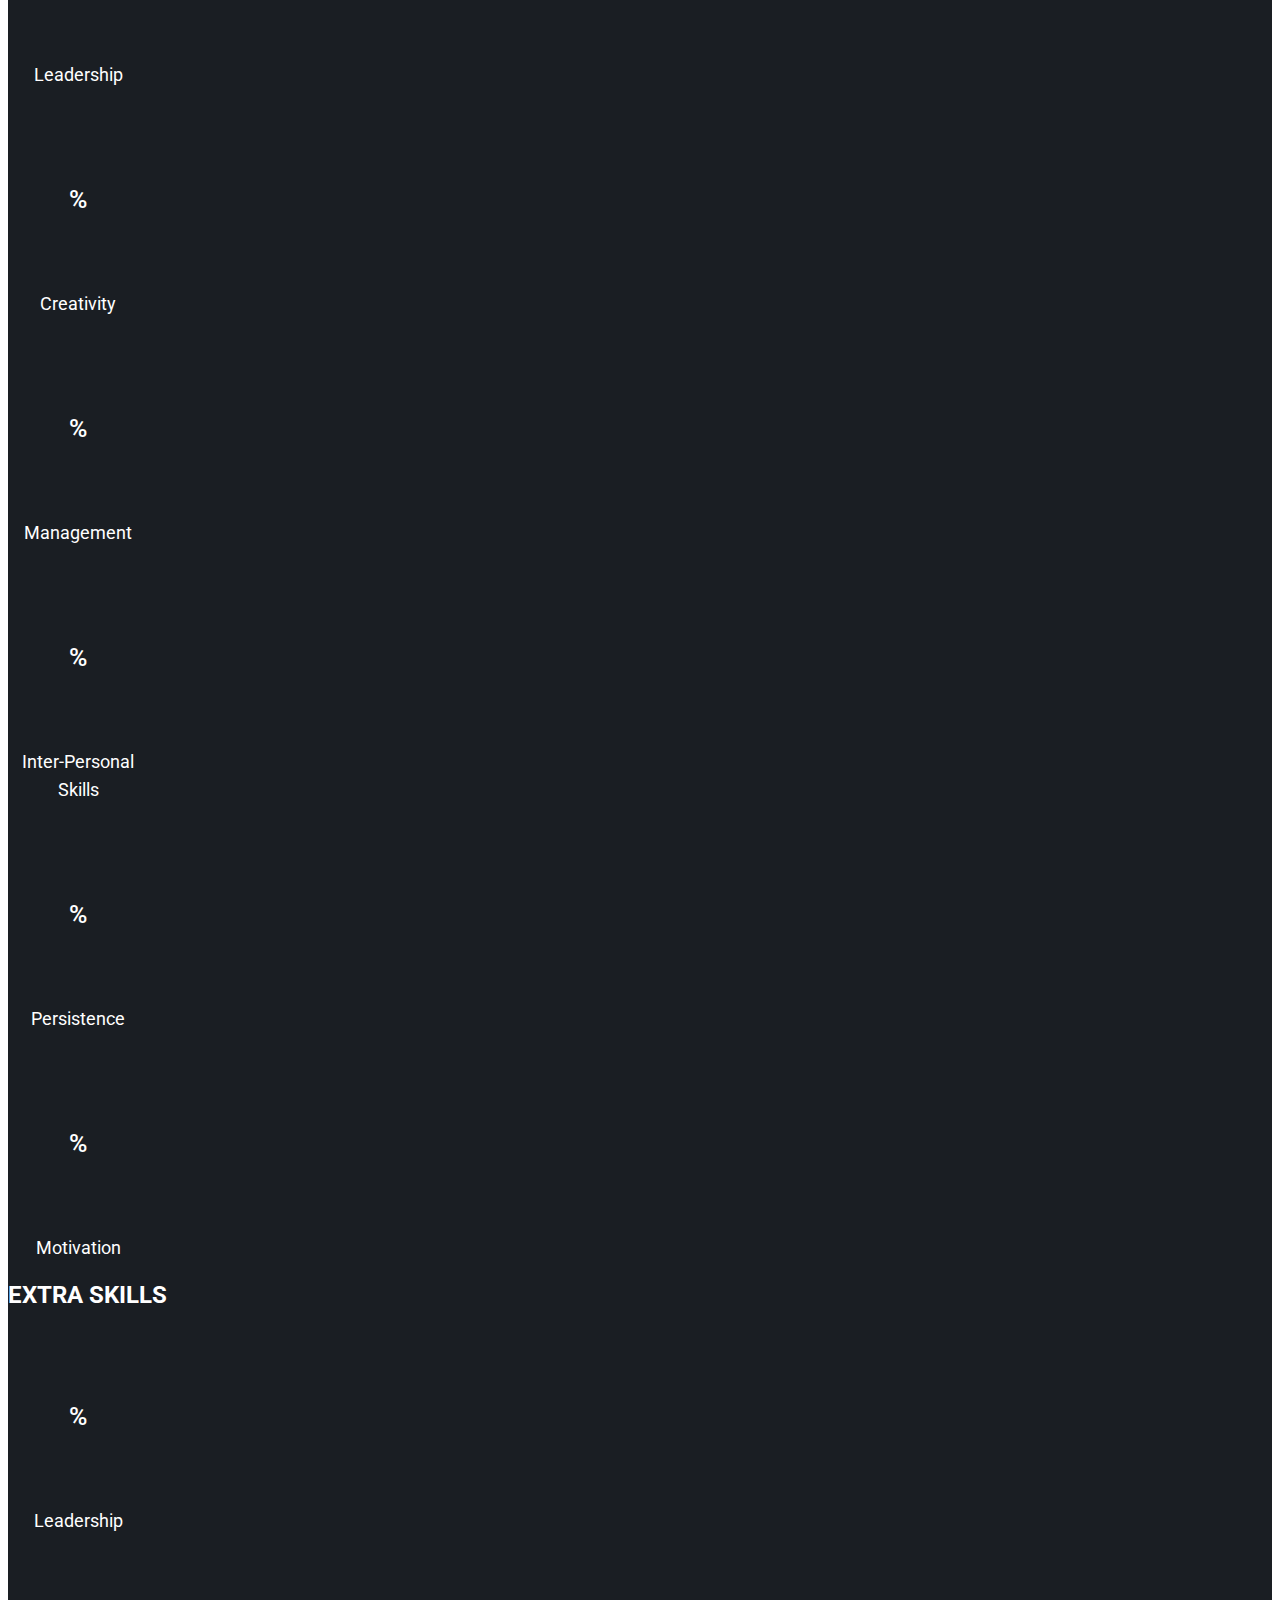
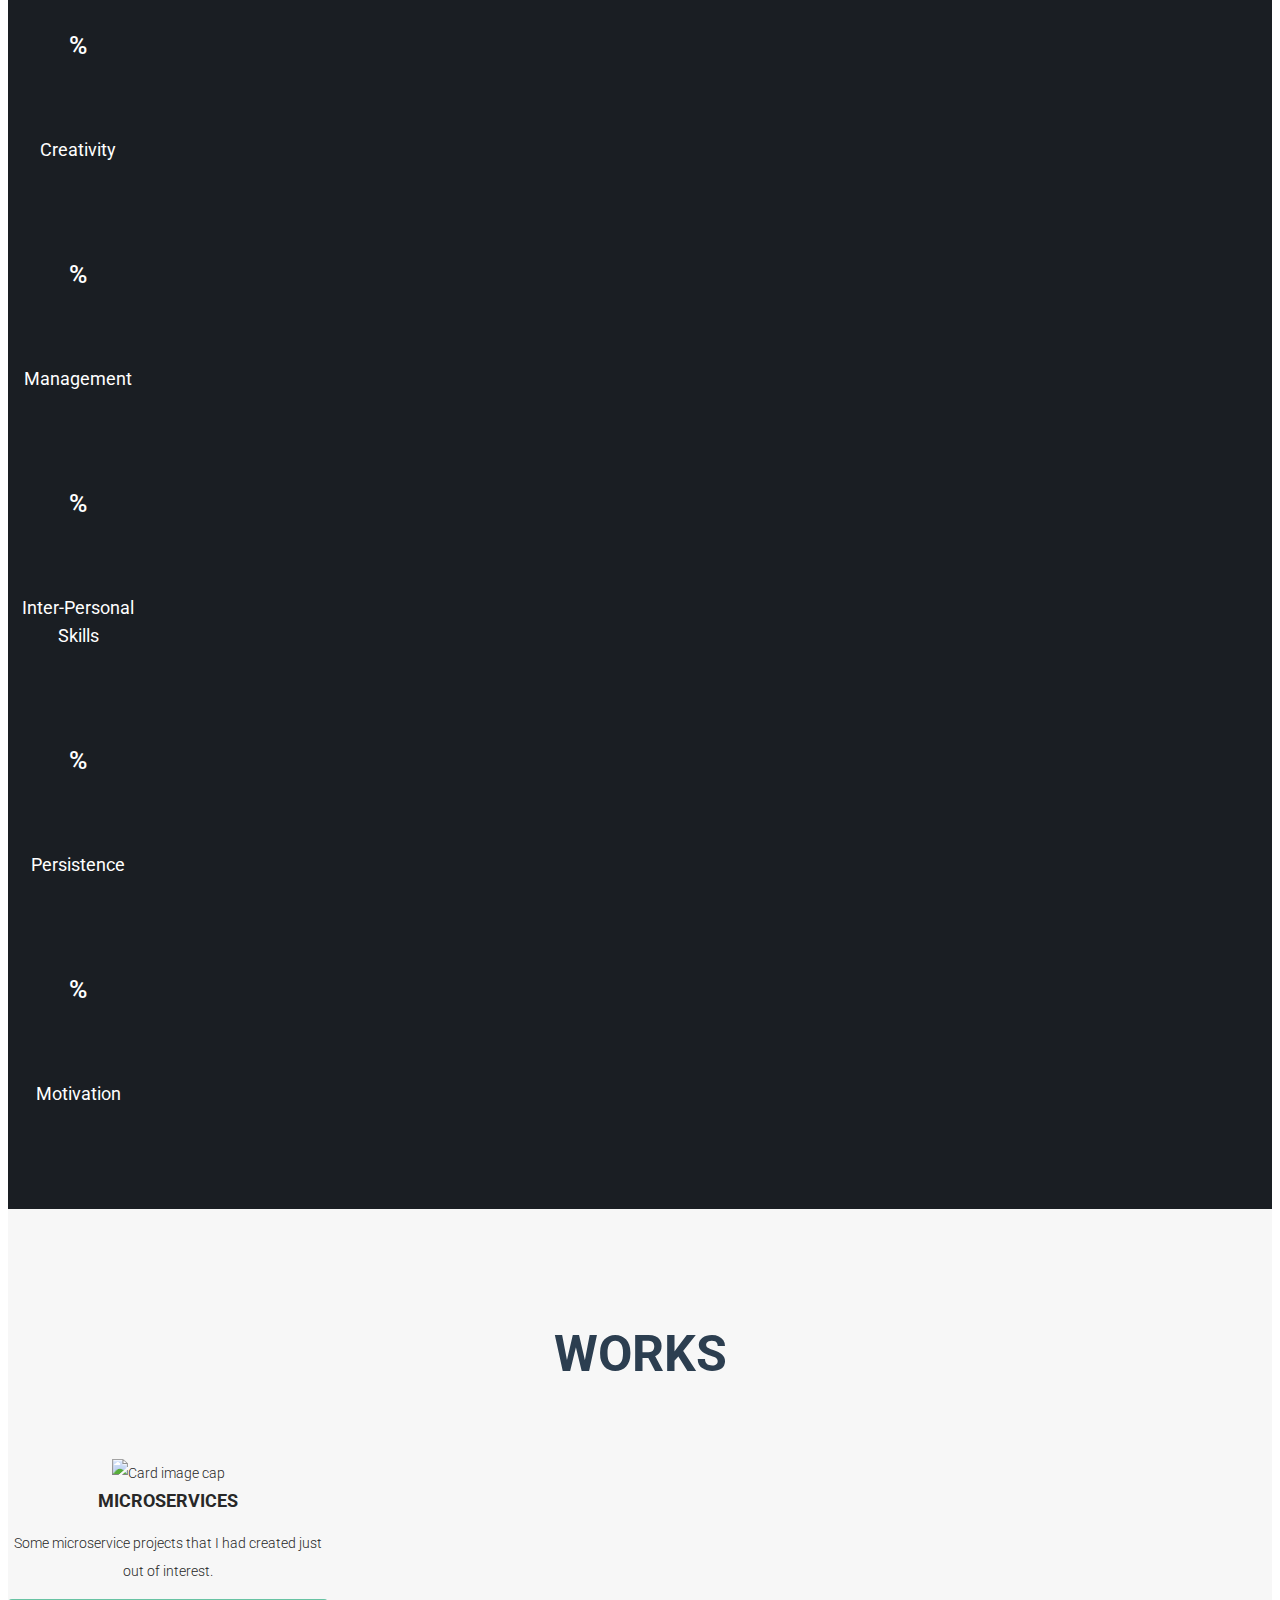
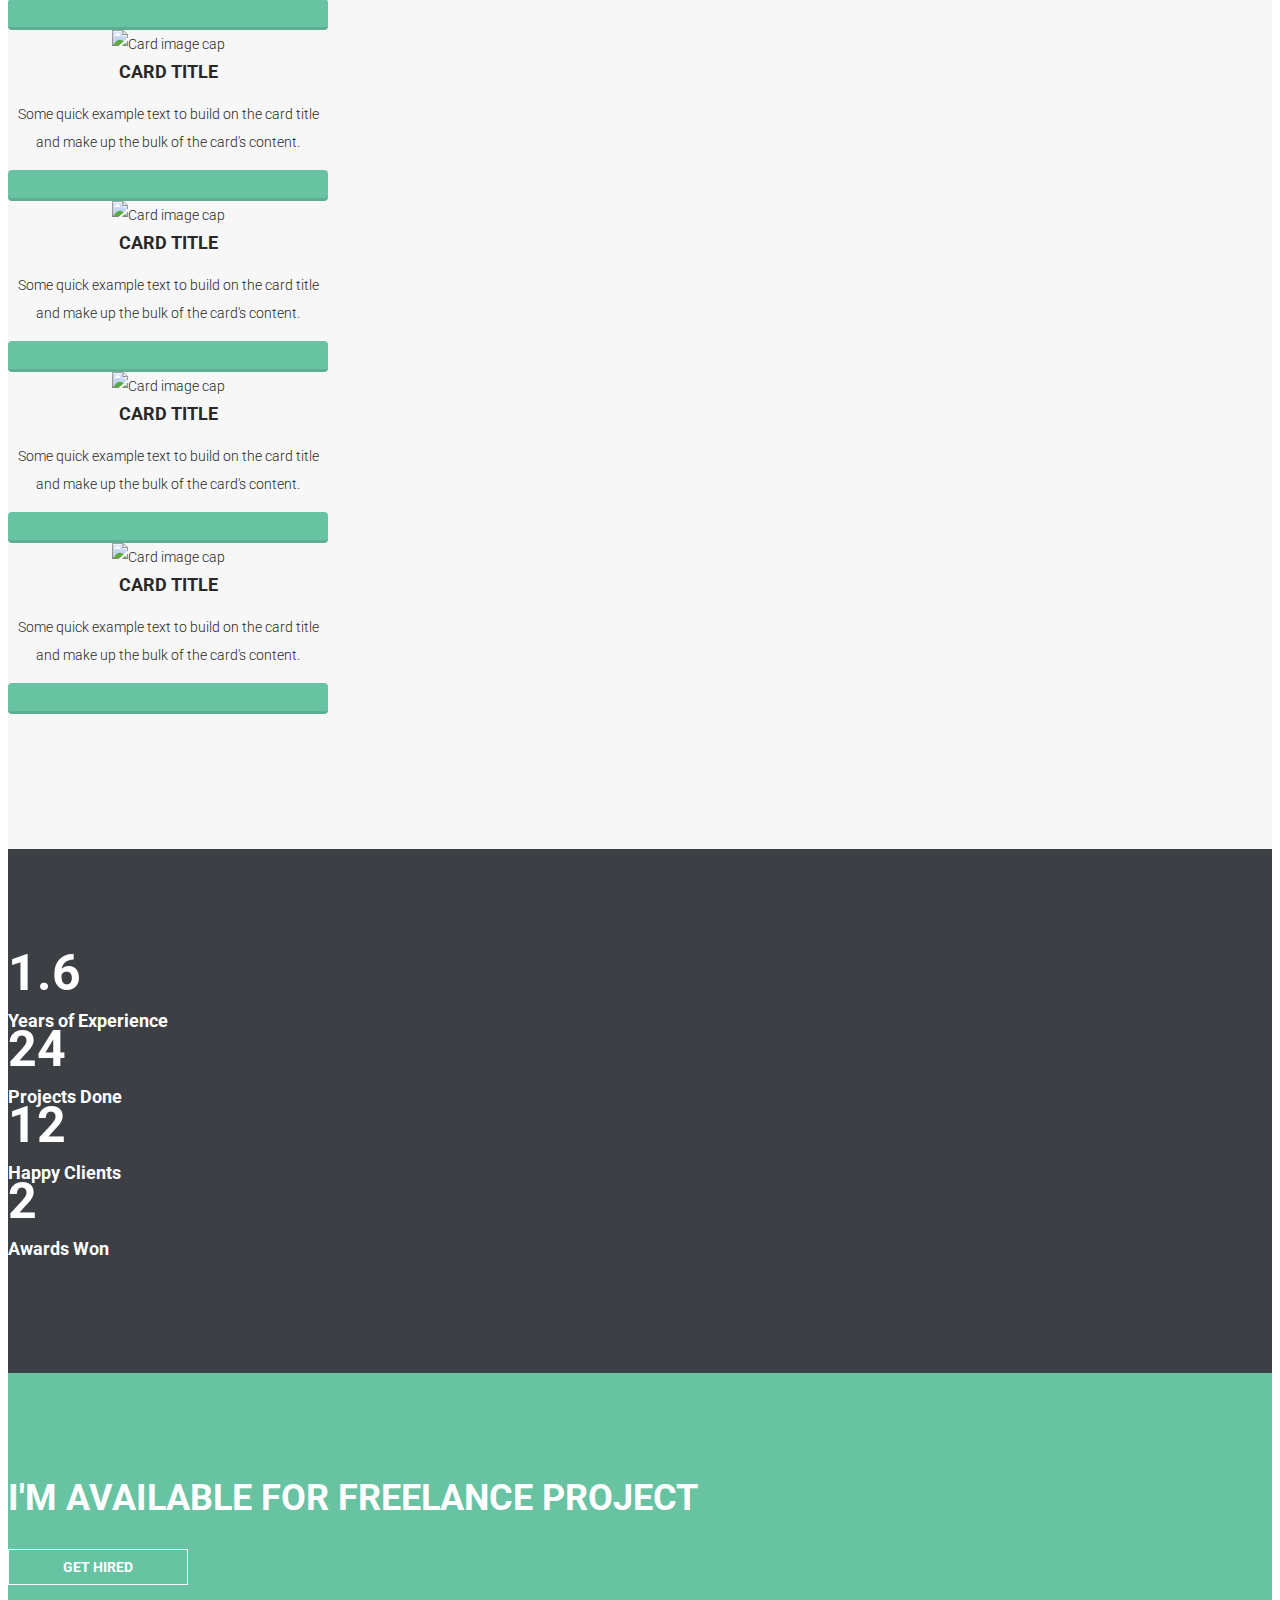
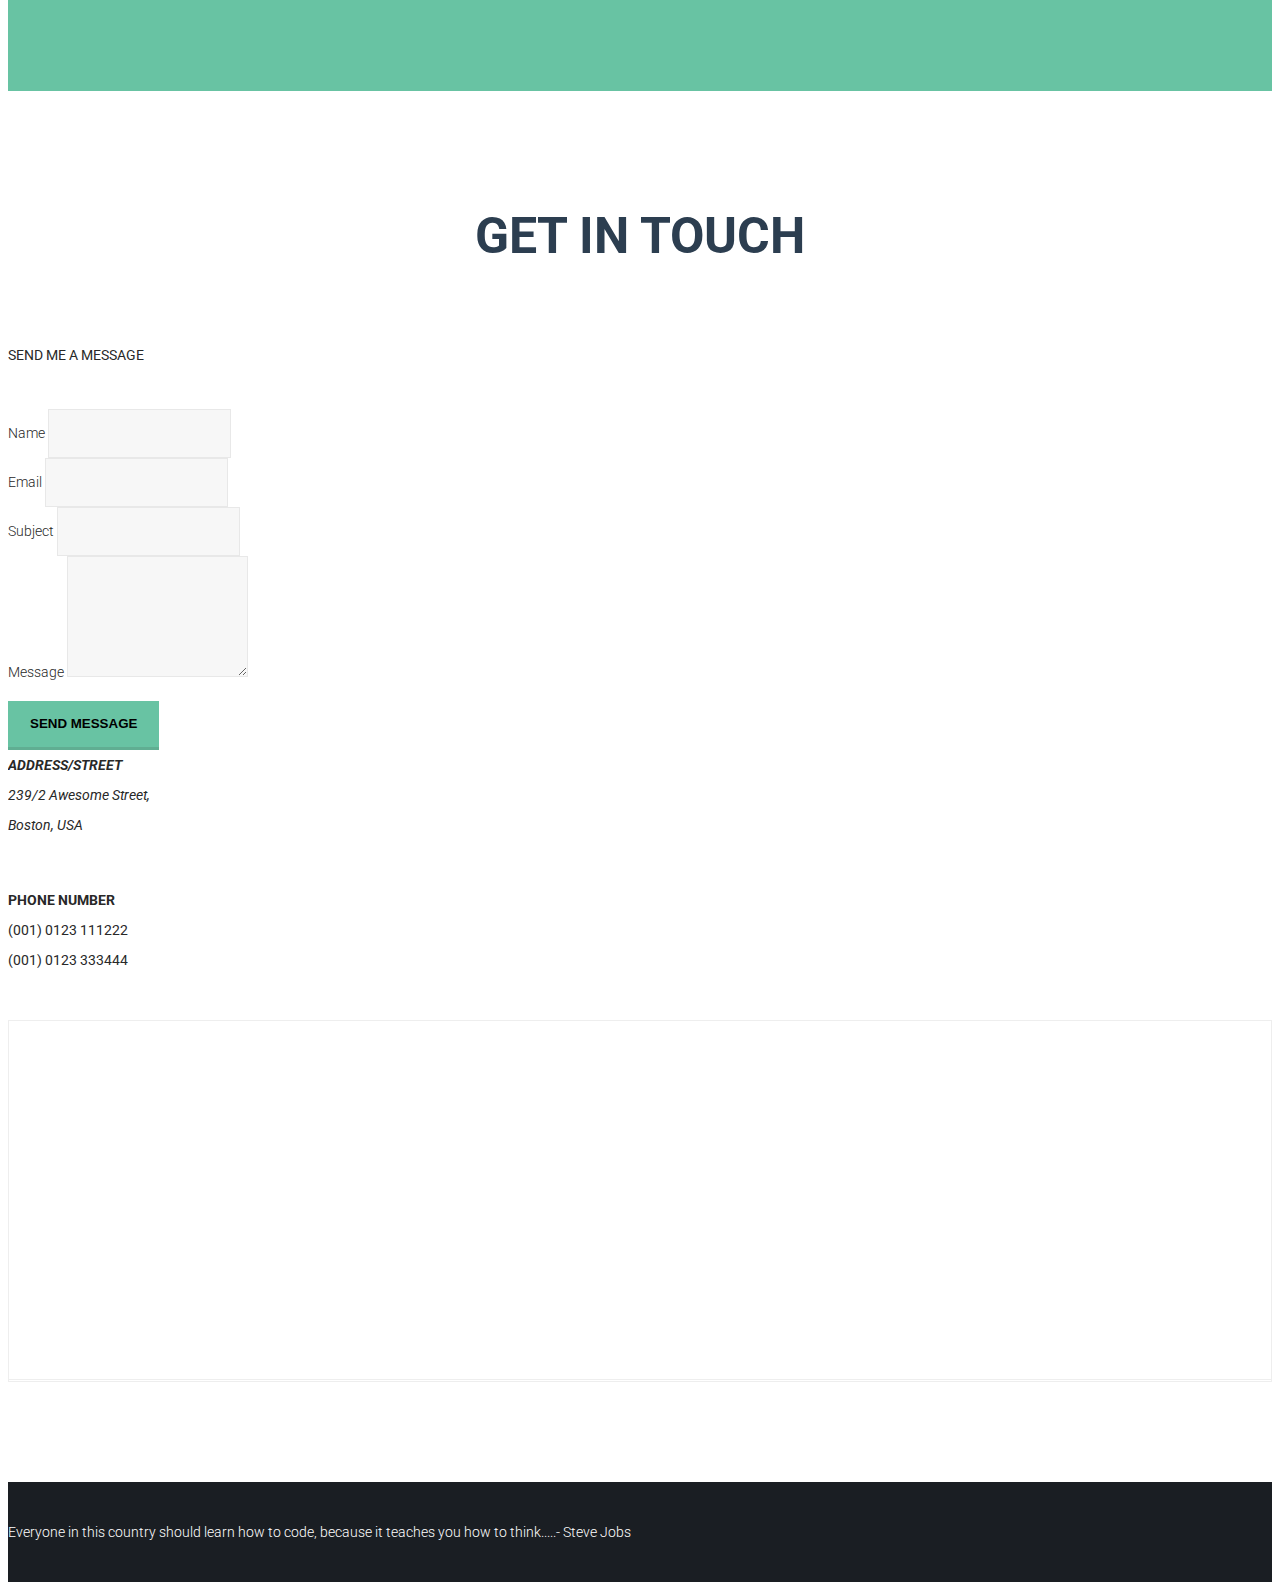
==== commit 18bd44f5: "😀🙉 Updated with Glitch" ====
--- a/index.html
+++ b/index.html
@@ -209,9 +209,8 @@
                                         </div><!-- /timeline-heading -->
 
                                         <div class="timeline-body">
-                                            <p>
-                                              Developed an interactive MVC/Web based solution for managing the travelling of customer giving them options to book hotels, cabs & other services easily.
-                                          </p>
+                                            <p>Using Software Engineering paradigms, Python, Javascript, HTML5, CSS3, JQuery, Bootstrap, MySQL, we created a 
+                                                travel management platform for booking hotels, cabs, flights, etc. </p>
                                         </div><!-- /timeline-body -->
                                     </div> <!-- /timeline-content -->
                                 </div><!-- /timeline-panel -->
@@ -247,63 +246,61 @@
                     </div>
                     <div class="resume">
                         <ul class="timeline">
-                            <li class="timeline-inverted">
+                            
+                            <li>
                                 <div class="posted-date">
-                                    <span class="month">July 2016-Present</span>
+                                    <span class="month">August 2016 - Present</span>
                                 </div><!-- /posted-date -->
 
                                 <div class="timeline-panel wow fadeInUp">
                                     <div class="timeline-content">
                                         <div class="timeline-heading">
-                                            <h3>System Engineer</h3>
-                                            <span>Infosys Limited, India.</span>
+                                          <img id="fccimage" style="float:left" src="https://cdn.glitch.com/6aae0511-8a4a-4fff-9b64-1d7d01ff27da%2Ffcc.jpeg?1519056316013"/>
+                                            <h3>Full Stack Software Development</h3>
                                         </div><!-- /timeline-heading -->
 
                                         <div class="timeline-body">
-                                            <p>Creating Interactive UIs and websites with HTML5, CSS3, JavaScript, JQuery, PHP, Python Flask, KnockoutJS, Designing Posters, banners, certificates, emails in Adobe Photoshop for the Zero Bench team. Postman Collection and test scripting. Providing a sandboxed solution using APIs for untrusted code execution. Writing code to reduce repetitive manual work. Developing microservies in SpringBoot, node and express js.</p>
+                                            
+                                            <span>FreeCodeCamp</span>
                                         </div><!-- /timeline-body -->
                                     </div> <!-- /timeline-content -->
                                 </div><!-- /timeline-panel -->
                             </li>
-                            <li>
+
+                            <li class="timeline-inverted">
                                 <div class="posted-date">
-                                    <span class="month">January 2016 - June 2016</span>
+                                    <span class="month">2012-2016</span>
                                 </div><!-- /posted-date -->
 
                                 <div class="timeline-panel wow fadeInUp">
                                     <div class="timeline-content">
                                         <div class="timeline-heading">
-                                            <h3>Intern</h3>
-                                            <span>Infosys Limited, Mysore, India.</span>
+                                            <img id="gehuimage" style="float:left" src="https://cdn.glitch.com/6aae0511-8a4a-4fff-9b64-1d7d01ff27da%2Fgehu.png?1519056909461"/>
+                                            <h3>Bachelor's degree</h3>
+                                            <span>Bachelor in Computer Science & Engineering</span>
                                         </div><!-- /timeline-heading -->
 
                                         <div class="timeline-body">
-                                            <p>Using Software Engineering paradigms, Python, Javascript, HTML5, CSS3, JQuery, Bootstrap, MySQL, we created a 
-                                                travel management platform for booking hotels, cabs, flights, etc. </p>
+                                            <p>Completed Honours in Computer Science & Engineering(First Division) from Graphic Era Hill University, Uttarakhand, India. <br/> <strong>CGPA : 8.5 </strong> <br/><strong>Percentage : 78.4%</strong></p>
+                                          <ol>
+                                            <li> Script And Punch Writer for Aaina, Theatre Club.</li>
+                                            <li>Member of the editorial team for the university newsletter.</li>
+                                            <li>Given voice to the university radio.</li>
+                                            <li>Member at M.A.D- university chapter.</li>
+                                            <li>English play The Merchant Of Venice, Debate Team and Extempore, Poster Designing Competition, IT Quiz(Third position), Group Discussion(Third Position), Debate(Second Position), Spell-Bee(First Position), various aptitude quizzes in the university.</li>
+                                            <li>Freelance Web Designing.</li>
+                                            <li>Student placement Representative.</li>
+                                            <li>Student Head for Online Course Programme.</li>
+                                            <li>Vice President CSI student chapter.</li>
+                                            <li>Music Mixing and Production for college fests.</li>
+                                            <li>Animation and designing for the university videos and certificates.</li>
+
+                                          </ol>
                                         </div><!-- /timeline-body -->
                                     </div> <!-- /timeline-content -->
                                 </div><!-- /timeline-panel -->
                             </li>
 
-                            <li class="timeline-inverted">
-                                <div class="posted-date">
-                                    <span class="month">2012-2016</span>
-                                </div><!-- /posted-date -->
-
-                                <div class="timeline-panel wow fadeInUp">
-                                    <div class="timeline-content">
-                                        <div class="timeline-heading">
-                                            <h3>Bachelor degree certificate</h3>
-                                            <span>Bachelor in Computer Science & Engineering</span>
-                                        </div><!-- /timeline-heading -->
-
-                                        <div class="timeline-body">
-                                            <p>Completed Honours in Computer Science & Engineering(First Division) from Graphic Era Hill University, Uttarakhand, India. <br/> <strong>CGPA : 8.5 </strong> <br/><strong>Percentage : 78.4%</strong></p>
-                                        </div><!-- /timeline-body -->
-                                    </div> <!-- /timeline-content -->
-                                </div><!-- /timeline-panel -->
-                            </li>
-
                             <li class="">
                                 <div class="posted-date">
                                     <span class="month">2011-2012</span>
@@ -312,13 +309,18 @@
                                 <div class="timeline-panel wow fadeInUp">
                                     <div class="timeline-content">
                                         <div class="timeline-heading">
-                                            <h3>Intermediate School certificate</h3>
+                                          <img id="cpsimage1" style="float:left" src="https://cdn.glitch.com/6aae0511-8a4a-4fff-9b64-1d7d01ff27da%2Fcps.jpg?1519057987756"/>
+                                            <h3>Intermediate School</h3>
                                             <span>Countrywide public school, Bageshwar, Uttarakhand, India.</span>
                                         </div><!-- /timeline-heading -->
 
                                         <div class="timeline-body">
                                             <p>Majors in Science(Physics, Chemistry and Mathematics)</p>
-                                            <strong>Percentage : 73%</strong>
+                                            <strong>Percentage : 73%</strong><br />
+                                            <ol>
+                                              <li>Best Defender district level football competition, Drawing, Sketching, Painting, Elocution, Debate, Extempore, Science Quizzes.</li>
+                                              <li>Learnt to handle responsibilities as the School Captain. A merit gymnast and athlete with several gold medals in long jump,high jump, and other track and field events.</li>
+                                          </ol>
                                         </div><!-- /timeline-body -->
                                     </div> <!-- /timeline-content -->
                                 </div> <!-- /timeline-panel -->
@@ -332,7 +334,8 @@
                                 <div class="timeline-panel wow fadeInUp">
                                     <div class="timeline-content">
                                         <div class="timeline-heading">
-                                            <h3>High School certificate</h3>
+                                            <img id="cpsimage2" style="float:left" src="https://cdn.glitch.com/6aae0511-8a4a-4fff-9b64-1d7d01ff27da%2Fcps.jpg?1519057987756"/>
+                                            <h3>High School</h3>
                                             <span>Countrywide public school, Bageshwar, Uttarakhand, India.</span>
                                         </div><!-- /timeline-heading -->
 
@@ -360,7 +363,7 @@
         <div class="row">
           <div class="col-md-6">
             <div class="skill-progress">
-              <div class="skill-title"><h3>Full Stack Web Dev</h3></div> 
+              <div class="skill-title"><h3>Front End</h3></div> 
               <div class="progress">
                 <div class="progress-bar six-sec-ease-in-out" role="progressbar" aria-valuenow="95" aria-valuemin="0" aria-valuemax="100" ><span>95%</span>
                 </div>
@@ -368,16 +371,16 @@
             </div><!-- /.skill-progress -->
 
             <div class="skill-progress">
-              <div class="skill-title"><h3>Visual Design</h3></div> 
+              <div class="skill-title"><h3>Microservices</h3></div> 
               <div class="progress">
-                <div class="progress-bar six-sec-ease-in-out" role="progressbar" aria-valuenow="80" aria-valuemin="0" aria-valuemax="100" ><span>80%</span>
+                <div class="progress-bar six-sec-ease-in-out" role="progressbar" aria-valuenow="75" aria-valuemin="0" aria-valuemax="100" ><span>75%</span>
                 </div>
               </div><!-- /.progress -->
             </div><!-- /.skill-progress -->
             <div class="skill-progress">
-              <div class="skill-title"><h3>Business Design</h3></div>  
+              <div class="skill-title"><h3>Back End</h3></div>  
               <div class="progress">
-                <div class="progress-bar six-sec-ease-in-out" role="progressbar" aria-valuenow="75" aria-valuemin="0" aria-valuemax="100" ><span>75%</span>
+                <div class="progress-bar six-sec-ease-in-out" role="progressbar" aria-valuenow="80" aria-valuemin="0" aria-valuemax="100" ><span>80%</span>
                 </div>
               </div><!-- /.progress -->
             </div><!-- /.skill-progress -->
@@ -385,16 +388,16 @@
 
           <div class="col-md-6">
             <div class="skill-progress">
-              <div class="skill-title"><h3>Branding Design</h3></div> 
+              <div class="skill-title"><h3>Analytical Skills</h3></div> 
               <div class="progress">
-                <div class="progress-bar six-sec-ease-in-out" role="progressbar" aria-valuenow="95" aria-valuemin="0" aria-valuemax="100" ><span>95%</span>
+                <div class="progress-bar six-sec-ease-in-out" role="progressbar" aria-valuenow="90" aria-valuemin="0" aria-valuemax="100" ><span>90%</span>
                 </div>
               </div><!-- /.progress -->
             </div><!-- /.skill-progress -->
             <div class="skill-progress">
-              <div class="skill-title"><h3>Motion Graphic</h3></div> 
+              <div class="skill-title"><h3>Graphic Design</h3></div> 
               <div class="progress">
-                <div class="progress-bar six-sec-ease-in-out" role="progressbar" aria-valuenow="80" aria-valuemin="0" aria-valuemax="100" ><span>80%</span>
+                <div class="progress-bar six-sec-ease-in-out" role="progressbar" aria-valuenow="70" aria-valuemin="0" aria-valuemax="100" ><span>70%</span>
                 </div>
               </div><!-- /.progress -->
             </div><!-- /.skill-progress -->
@@ -422,7 +425,7 @@
                 </div>
             </div>
             <div class="col-xs-12 col-sm-4 col-md-2">
-              <div class="chart" data-percent="23" data-color="2ecc71">
+              <div class="chart" data-percent="90" data-color="2ecc71">
                     <span class="percent"></span>
                     <div class="chart-text">
                       <span>Creativity</span>
@@ -430,7 +433,7 @@
                 </div>
             </div>
             <div class="col-xs-12 col-sm-4 col-md-2">
-              <div class="chart" data-percent="68" data-color="3498db">
+              <div class="chart" data-percent="83" data-color="3498db">
                     <span class="percent"></span>
                     <div class="chart-text">
                       <span>Management</span>
@@ -438,23 +441,23 @@
                 </div>
             </div>
             <div class="col-xs-12 col-sm-4 col-md-2">
-              <div class="chart" data-percent="68" data-color="3498db">
-                    <span class="percent"></span>
-                    <div class="chart-text">
-                      <span>Branding</span>
-                    </div>
-                </div>
-            </div>
-            <div class="col-xs-12 col-sm-4 col-md-2">
-              <div class="chart" data-percent="68" data-color="3498db">
-                    <span class="percent"></span>
-                    <div class="chart-text">
-                      <span>Marketing</span>
-                    </div>
-                </div>
-            </div>
-            <div class="col-xs-12 col-sm-4 col-md-2">
-              <div class="chart" data-percent="68" data-color="3498db">
+              <div class="chart" data-percent="86" data-color="3498db">
+                    <span class="percent"></span>
+                    <div class="chart-text">
+                      <span>Inter-Personal Skills</span>
+                    </div>
+                </div>
+            </div>
+            <div class="col-xs-12 col-sm-4 col-md-2">
+              <div class="chart" data-percent="90" data-color="3498db">
+                    <span class="percent"></span>
+                    <div class="chart-text">
+                      <span>Persistence</span>
+                    </div>
+                </div>
+            </div>
+            <div class="col-xs-12 col-sm-4 col-md-2">
+              <div class="chart" data-percent="93" data-color="3498db">
                     <span class="percent"></span>
                     <div class="chart-text">
                       <span>Motivation</span>
@@ -462,7 +465,63 @@
                 </div>
             </div>
         </div>
-
+        
+        
+        <div class="skill-chart text-center">
+          <h3>Extra skills</h3>
+        </div>
+          
+        <div class="row more-skill text-center">
+          <div class="col-xs-12 col-sm-4 col-md-2">
+              <div class="chart" data-percent="91" data-color="e74c3c">
+                    <span class="percent"></span>
+                    <div class="chart-text">
+                      <span>leadership</span>
+                    </div>
+                </div>
+            </div>
+            <div class="col-xs-12 col-sm-4 col-md-2">
+              <div class="chart" data-percent="90" data-color="2ecc71">
+                    <span class="percent"></span>
+                    <div class="chart-text">
+                      <span>Creativity</span>
+                    </div>
+                </div>
+            </div>
+            <div class="col-xs-12 col-sm-4 col-md-2">
+              <div class="chart" data-percent="83" data-color="3498db">
+                    <span class="percent"></span>
+                    <div class="chart-text">
+                      <span>Management</span>
+                    </div>
+                </div>
+            </div>
+            <div class="col-xs-12 col-sm-4 col-md-2">
+              <div class="chart" data-percent="86" data-color="3498db">
+                    <span class="percent"></span>
+                    <div class="chart-text">
+                      <span>Inter-Personal Skills</span>
+                    </div>
+                </div>
+            </div>
+            <div class="col-xs-12 col-sm-4 col-md-2">
+              <div class="chart" data-percent="90" data-color="3498db">
+                    <span class="percent"></span>
+                    <div class="chart-text">
+                      <span>Persistence</span>
+                    </div>
+                </div>
+            </div>
+            <div class="col-xs-12 col-sm-4 col-md-2">
+              <div class="chart" data-percent="93" data-color="3498db">
+                    <span class="percent"></span>
+                    <div class="chart-text">
+                      <span>Motivation</span>
+                    </div>
+                </div>
+            </div>
+        </div>
+        
       </div><!-- /.container -->
     </section><!-- End Skills Section -->
 
@@ -473,139 +532,58 @@
         <h2 class="section-title wow fadeInUp">Works</h2>
 
         <ul class="list-inline" id="filter">
-            <li><a class="active" data-group="all">All</a></li>
-            <li><a data-group="design">Design</a></li>
-            <li><a data-group="web">Web</a></li>
-            <li><a data-group="interface">Interface</a></li>
-            <li><a data-group="identety">Identity</a></li>
+           <li>
+             <div class="card" style="width: 20rem;">
+              <img class="card-img-top" src="..." alt="Card image cap">
+              <div class="card-block">
+                <h4 class="card-title">Microservices</h4>
+                <p class="card-text">Some microservice projects that I had created just out of interest.</p>
+                <a href="#" class="btn btn-primary">Go somewhere</a>
+              </div>
+            </div>
+          </li>
+          <li>
+             <div class="card" style="width: 20rem;">
+              <img class="card-img-top" src="..." alt="Card image cap">
+              <div class="card-block">
+                <h4 class="card-title">Card title</h4>
+                <p class="card-text">Some quick example text to build on the card title and make up the bulk of the card's content.</p>
+                <a href="#" class="btn btn-primary">Go somewhere</a>
+              </div>
+            </div>
+          </li>
+          <li>
+             <div class="card" style="width: 20rem;">
+              <img class="card-img-top" src="..." alt="Card image cap">
+              <div class="card-block">
+                <h4 class="card-title">Card title</h4>
+                <p class="card-text">Some quick example text to build on the card title and make up the bulk of the card's content.</p>
+                <a href="#" class="btn btn-primary">Go somewhere</a>
+              </div>
+            </div>
+          </li>
+          <li>
+             <div class="card" style="width: 20rem;">
+              <img class="card-img-top" src="..." alt="Card image cap">
+              <div class="card-block">
+                <h4 class="card-title">Card title</h4>
+                <p class="card-text">Some quick example text to build on the card title and make up the bulk of the card's content.</p>
+                <a href="#" class="btn btn-primary">Go somewhere</a>
+              </div>
+            </div>
+          </li>
+          <li>
+             <div class="card" style="width: 20rem;">
+              <img class="card-img-top" src="..." alt="Card image cap">
+              <div class="card-block">
+                <h4 class="card-title">Card title</h4>
+                <p class="card-text">Some quick example text to build on the card title and make up the bulk of the card's content.</p>
+                <a href="#" class="btn btn-primary">Go somewhere</a>
+              </div>
+            </div>
+          </li>
         </ul>
-
-        <div class="row">
-          <div id="grid">
-            <div class="portfolio-item col-xs-12 col-sm-4 col-md-3" data-groups='["all", "identety", "interface"]'>
-              <div class="portfolio-bg">
-                <div class="portfolio">
-                  <div class="tt-overlay"></div>
-                  <div class="links">
-                    <a class="image-link" href="assets/images/works/portfolio-1.jpg"><i class="fa fa-search-plus"></i></a>
-                    <a href="#"><i class="fa fa-link"></i></a>                          
-                  </div><!-- /.links -->
-                  <img src="assets/images/works/portfolio-1.jpg" alt="image"> 
-                  <div class="portfolio-info">
-                    <h3>Portfolio Title</h3>
-                  </div><!-- /.portfolio-info -->
-                </div><!-- /.portfolio -->
-              </div><!-- /.portfolio-bg -->
-            </div><!-- /.portfolio-item -->
-
-
-            <div class="portfolio-item col-xs-12 col-sm-4 col-md-3" data-groups='["all", "identety", "web"]'>
-              <div class="portfolio-bg">
-                <div class="portfolio">
-                  <div class="tt-overlay"></div>
-                  <div class="links">
-                    <a class="image-link" href="assets/images/works/portfolio-2.jpg"><i class="fa fa-search-plus"></i></a>
-                    <a href="#"><i class="fa fa-link"></i></a>                          
-                  </div><!-- /.links -->
-                  <img src="assets/images/works/portfolio-2.jpg" alt="image"> 
-                  <div class="portfolio-info">
-                    <h3>Portfolio Title</h3>
-                  </div><!-- /.portfolio-info -->
-                </div><!-- /.portfolio -->
-              </div><!-- /.portfolio-bg -->
-            </div><!-- /.portfolio-item -->
-            <div class="portfolio-item col-xs-12 col-sm-4 col-md-3" data-groups='["all", "interface"]'>
-              <div class="portfolio-bg">
-                <div class="portfolio">
-                  <div class="tt-overlay"></div>
-                  <div class="links">
-                    <a class="image-link" href="assets/images/works/portfolio-3.jpg"><i class="fa fa-search-plus"></i></a>
-                    <a href="#"><i class="fa fa-link"></i></a>                          
-                  </div><!-- /.links -->
-                  <img src="assets/images/works/portfolio-3.jpg" alt="image"> 
-                  <div class="portfolio-info">
-                    <h3>Portfolio Title</h3>
-                  </div><!-- /.portfolio-info -->
-                </div><!-- /.portfolio -->
-              </div><!-- /.portfolio-bg -->
-            </div><!-- /.portfolio-item -->
-            <div class="portfolio-item col-xs-12 col-sm-4 col-md-3" data-groups='["all", "identety", "design"]'>
-              <div class="portfolio-bg">
-                <div class="portfolio">
-                  <div class="tt-overlay"></div>
-                  <div class="links">
-                    <a class="image-link" href="assets/images/works/portfolio-4.jpg"><i class="fa fa-search-plus"></i></a>
-                    <a href="#"><i class="fa fa-link"></i></a>                          
-                  </div><!-- /.links -->
-                  <img src="assets/images/works/portfolio-4.jpg" alt="image"> 
-                  <div class="portfolio-info">
-                    <h3>Portfolio Title</h3>
-                  </div><!-- /.portfolio-info -->
-                </div><!-- /.portfolio -->
-              </div><!-- /.portfolio-bg -->
-            </div><!-- /.portfolio-item -->
-            <div class="portfolio-item col-xs-12 col-sm-4 col-md-3" data-groups='["all", "identety", "design"]'>
-              <div class="portfolio-bg">
-                <div class="portfolio">
-                  <div class="tt-overlay"></div>
-                  <div class="links">
-                    <a class="image-link" href="assets/images/works/portfolio-5.jpg"><i class="fa fa-search-plus"></i></a>
-                    <a href="#"><i class="fa fa-link"></i></a>                          
-                  </div><!-- /.links -->
-                  <img src="assets/images/works/portfolio-5.jpg" alt="image"> 
-                  <div class="portfolio-info">
-                    <h3>Portfolio Title</h3>
-                  </div><!-- /.portfolio-info -->
-                </div><!-- /.portfolio -->
-              </div><!-- /.portfolio-bg -->
-            </div><!-- /.portfolio-item -->
-            <div class="portfolio-item col-xs-12 col-sm-4 col-md-3" data-groups='["all", "identety", "design"]'>
-              <div class="portfolio-bg">
-                <div class="portfolio">
-                  <div class="tt-overlay"></div>
-                  <div class="links">
-                    <a class="image-link" href="assets/images/works/portfolio-6.jpg"><i class="fa fa-search-plus"></i></a>
-                    <a href="#"><i class="fa fa-link"></i></a>                          
-                  </div><!-- /.links -->
-                  <img src="assets/images/works/portfolio-6.jpg" alt="image"> 
-                  <div class="portfolio-info">
-                    <h3>Portfolio Title</h3>
-                  </div><!-- /.portfolio-info -->
-                </div><!-- /.portfolio -->
-              </div><!-- /.portfolio-bg -->
-            </div><!-- /.portfolio-item -->
-            <div class="portfolio-item col-xs-12 col-sm-4 col-md-3" data-groups='["all", "identety", "web"]'>
-              <div class="portfolio-bg">
-                <div class="portfolio">
-                  <div class="tt-overlay"></div>
-                  <div class="links">
-                    <a class="image-link" href="assets/images/works/portfolio-7.jpg"><i class="fa fa-search-plus"></i></a>
-                    <a href="#"><i class="fa fa-link"></i></a>                          
-                  </div><!-- /.links -->
-                  <img src="assets/images/works/portfolio-7.jpg" alt="image"> 
-                  <div class="portfolio-info">
-                    <h3>Portfolio Title</h3>
-                  </div><!-- /.portfolio-info -->
-                </div><!-- /.portfolio -->
-              </div><!-- /.portfolio-bg -->
-            </div><!-- /.portfolio-item -->
-            <div class="portfolio-item col-xs-12 col-sm-4 col-md-3" data-groups='["all", "design"]'>
-              <div class="portfolio-bg">
-                <div class="portfolio">
-                  <div class="tt-overlay"></div>
-                  <div class="links">
-                    <a class="image-link" href="assets/images/works/portfolio-8.jpg"><i class="fa fa-search-plus"></i></a>
-                    <a href="#"><i class="fa fa-link"></i></a>                          
-                  </div><!-- /.links -->
-                  <img src="assets/images/works/portfolio-8.jpg" alt="image"> 
-                  <div class="portfolio-info">
-                    <h3>Portfolio Title</h3>
-                  </div><!-- /.portfolio-info -->
-                </div><!-- /.portfolio -->
-              </div><!-- /.portfolio-bg -->
-            </div><!-- /.portfolio-item -->
-          </div><!-- /#grid -->
-        </div><!-- /.row -->
+      
       </div><!-- /.container -->
     </section><!-- End Works Section -->
 
--- a/assets/css/style.css
+++ b/assets/css/style.css
@@ -0,0 +1,1822 @@
+/*
+    Author: TrendyTheme
+    Template: I AM X
+    Version: 1.2
+    URL: http://demo.trendytheme.net/iamx/html
+*/
+
+
+/*
+====================================
+------------------------------------
+    1. General
+    2. Typography
+    3. Home
+    4. Navigation
+    5. About
+    6. Video
+    7. Resume
+    8. Skill
+    9. Chart
+    10. Work
+    11. Facts
+    12. Blog
+    13. Hire
+    14. Contact
+    15. Footer
+-------------------------------------
+=====================================
+*/
+
+
+body{
+    font-family: 'Roboto', sans-serif;
+    line-height: 28px;
+    font-weight: 300;
+    font-size: 14px;
+    color:#282828;
+    background-color: #fff;
+    -webkit-text-size-adjust: 100%;
+    -webkit-overflow-scrolling: touch;
+    -webkit-font-smoothing: antialiased !important;
+}
+
+body, html{
+    overflow-x:hidden;
+}
+
+/* Link style
+---------------------------------------------------------*/
+a {
+    color: #68c3a3;
+}
+a,
+a > * {
+    outline: none;
+    cursor: pointer;
+    text-decoration: none;
+}
+a:focus,
+a:hover {
+    outline: none;
+    color: #333333;
+    text-decoration: none;
+}
+
+
+/* Transition elsements
+-------------------------------------------------------- */
+.navbar a,
+.form-control {
+	-webkit-transition: all 0.4s ease-in-out 0s;
+	   -moz-transition: all 0.4s ease-in-out 0s;
+		-ms-transition: all 0.4s ease-in-out 0s;
+		 -o-transition: all 0.4s ease-in-out 0s;
+			transition: all 0.4s ease-in-out 0s;
+}
+
+a,
+.btn {
+	-webkit-transition: all 0.125s ease-in-out 0s;
+	   -moz-transition: all 0.125s ease-in-out 0s;
+		-ms-transition: all 0.125s ease-in-out 0s;
+		 -o-transition: all 0.125s ease-in-out 0s;
+			transition: all 0.125s ease-in-out 0s;
+}
+
+/* Reset box-shadow
+/* ------------------------------------------------------ */
+
+.btn,
+.form-control,
+.form-control:hover,
+.form-control:focus,
+.navbar-custom .dropdown-menu {
+	-webkit-box-shadow: none;
+			box-shadow: none;
+}
+
+
+
+
+/* === Typography === */
+
+h1, h2, h3, h4, h5, h6{
+    font-weight: 700;
+    margin:0;
+    text-transform: uppercase;
+}
+
+h1 {
+    font-size: 36px;
+    line-height: 36px;
+}
+
+h2 {
+    font-size: 30px;
+    line-height: 30px;
+}
+
+h3 {
+    font-size: 24px;
+    line-height: 24px;
+}
+
+h4 {
+    font-size: 18px;
+}
+
+h5 {
+    font-size: 14px;
+}
+
+h6 {
+    font-size     : 12px;
+}
+
+
+
+/* === FORM STYLE === */
+.form-control {
+    height: 45px;
+    background-color: #f7f7f7;
+    border: 1px solid #e8e8e8;
+    border-radius: 0;
+    box-shadow: none;
+}
+
+.form-control:focus {
+    border-color: #68c3a3;
+    box-shadow: none;
+}
+
+
+
+
+/* Alert Style
+-----------------------------------------------------*/
+.alert {
+    padding: 10px 15px;
+    margin-top: 20px;
+    margin-bottom: 20px;
+    border-radius: 0;
+}
+
+.alert strong {
+  display: inline-block !important;
+  margin: 0 !important;
+}
+
+
+
+/* BUTTON STYLE
+-----------------------------------------------------*/
+/*common-btn*/
+.btn{
+    border: 0;
+    border-bottom: 3px solid;
+    font-weight: 700;
+    text-transform: uppercase;
+    line-height: 28px;
+    padding: 9px 22px;
+}
+
+/*large-btn*/
+.btn-lg, 
+.btn-group-lg>.btn {
+    padding: 14px 20px;
+    font-size: 14px;
+    border-radius: 4px;
+}
+
+/*btn-primary*/
+.btn-primary{
+    background-color:#68c3a3;
+    border-color: rgba(51, 51, 51, 0.15);
+}
+
+.btn-primary:hover, 
+.btn-primary:focus, 
+.btn-primary.focus, 
+.btn-primary:active, 
+.btn-primary.active, 
+.open>.dropdown-toggle.btn-primary {
+    color: #fff;
+    background-color: #4eb28f;
+    border-color: #4eb28f;
+}
+
+/*btn-info*/
+.btn-info{
+    background-color:#52b3d9;
+    border-color: rgba(51, 51, 51, 0.15);
+}
+
+.btn-info:hover, 
+.btn-info:focus, 
+.btn-info.focus, 
+.btn-info:active, 
+.btn-info.active, 
+.open>.dropdown-toggle.btn-info {
+    color: #fff;
+    background-color: #4aa0c2;
+    border-color: #4aa0c2;
+}
+
+/*btn-default*/
+.btn-default {
+    background: transparent;
+    border: 1px solid #fff;
+    color: #fff;
+}
+.btn-default:hover, 
+.btn-default:focus, 
+.btn-default.focus, 
+.btn-default:active, 
+.btn-default.active{
+    color: #68c3a3;
+    background-color: #fff;
+    border-color: #fff;
+}
+
+
+button:focus {
+    outline: none;
+}
+
+
+/*IMAGES*/
+img {
+    width: 100%;
+}
+
+hr {
+    margin-top: 15px;
+    margin-bottom: 15px;
+}
+
+.no-padding {
+    padding: 0;
+}
+
+/* LIST STYLE
+-------------------------------------------------- */
+ul, ol {
+    margin     : 0;
+    padding    : 0;
+    list-style : none
+}
+
+
+ul.list-check {
+    
+}
+
+ul.list-check li{
+    position: relative;
+    font-size: 18px;
+    line-height: 32px;
+}
+ul.list-check li::before {
+    content: "\f00c";
+    font-family: fontawesome;
+    color: #68c3a3;
+    margin-right: 10px;
+}
+
+
+/* === MAIN === */
+.section-padding {
+	padding: 120px 0 100px;
+}
+
+
+/* SECTION TITLE
+----------------------------------------------------- */
+.section-title {
+    margin-bottom: 80px;
+    text-align: center;
+    font-size: 50px;
+    line-height: 50px;
+    color: #2c3e50;
+    position: relative;
+}
+
+.section-title::after {
+    content: "";
+    background: url(../../assets/images/section-divider.png) no-repeat 0 0;
+    height: 15px;
+    width: 113px;
+    position: absolute;
+    left: 0;
+    right: 0;
+    bottom: -40px;
+    margin: 0 auto;
+}
+
+
+
+/* === HOME === */
+@media (max-width : 640px) {
+    .tt-fullHeight{
+        height: 560px !important;
+    }
+}
+
+
+#home {
+	background: url(../images/home2.jpg) no-repeat center center;
+	-webkit-background-attachment: fixed;
+    background-attachment: fixed;
+	background-color: #222;
+	background-size: cover;
+	padding: 0;
+	position: relative;
+}
+#home:before {
+	content: "";
+	background-color: rgba(26, 30, 35, 0.85);
+	position: absolute;
+	top: 0;
+	left: 0;
+	width: 100%;
+	height: 100%;
+}
+
+.intro {
+	position: absolute;
+	width: 100%;
+	top: 50%;
+	left: 0;
+	text-align: center;
+	-webkit-transform: translate(0%, -50%);
+	   -moz-transform: translate(0%, -50%);
+		-ms-transform: translate(0%, -50%);
+		 -o-transform: translate(0%, -50%);
+			transform: translate(0%, -50%);
+	padding: 0 15px;
+}
+
+.intro h1{
+	font-size: 60px;
+	line-height: 80px;
+	margin-bottom: 16px;
+	color: #52b3d9;
+}
+.intro h1 span{
+	color: #68c3a3;
+}
+.intro p{
+	color: #f7f7f7;
+	margin-bottom: 40px;
+}
+
+.intro-sub {
+	color: #fff;
+	font-size: 24px;
+	line-height: 32px;
+	font-weight: 700;
+	text-transform: uppercase;
+	display: block;
+	margin-bottom: 20px;
+}
+
+/* 
+SOCIAL ICON 
+-------------------------------------------*/
+.social-icons {
+    margin-top: 20px;
+}
+.social-icons a i{
+    position: relative;
+    color: #fff;
+    font-size: 18px;
+    margin: 0 7px;
+    line-height: 40px;
+    text-align: center;
+    width: 40px;
+    height: 40px;
+}
+
+.social-icons a i::before {
+    position: relative;
+    z-index: 1;
+}
+
+.social-icons a i::after {
+    position: absolute;
+    content: "";
+    left: 0;
+    top: 0;
+    width: 40px;
+    height: 40px;
+    border: 1px solid #fff;
+    border-radius: 3px;
+    -webkit-transform: rotate(45deg);
+       -moz-transform: rotate(45deg);
+        -ms-transform: rotate(45deg);
+         -o-transform: rotate(45deg);
+            transform: rotate(45deg);
+    -webkit-transition: all 300ms;
+       -moz-transition: all 300ms;
+         -o-transition: all 300ms;
+            transition: all 300ms;            
+}
+
+.social-icons a i:hover::after{
+    background: #68c3a3;
+    border: 1px solid transparent;
+    z-index: 0;
+}
+
+
+/* === NAVIGATION === */
+.header {
+    border-bottom: 1px solid #eee;
+    position: relative;
+    width: 100%;
+    z-index: 998;
+    padding-bottom: 1px;
+    background: #fff;
+}
+
+.header::after {
+    border-bottom:1px solid #eee;
+    width: 100%;
+    position: absolute;
+    content: "";
+    height: 2px;
+    bottom: 1px;
+    left: 0;
+}
+
+.navbar-custom {
+    border: 0;
+    border-radius: 0;
+    margin: 0;
+    text-transform: uppercase;
+    font-family: 'Roboto Condensed', sans-serif;
+}
+
+
+.navbar-custom,
+.navbar-custom .dropdown-menu {
+    background: #fff;
+    padding: 0;
+}
+
+.navbar-custom ul li a span{
+    margin-left:5px;
+}
+
+.navbar-custom .dropdown-menu {
+    margin-top:10px;
+    display: block;
+    visibility: hidden;
+    opacity:0;
+    border: 1px solid #ddd;
+    border-top: 2px solid #68c3a3;
+    border-radius: 0;
+    border-bottom: 3px double #ddd;
+    background-color: #FFFFFF;
+    -webkit-transition:all 400ms;
+    -moz-transition:all 400ms;
+    -o-transition:all 400ms;
+    transition:all 400ms;
+}
+
+.navbar-right .dropdown-menu {
+  right: auto;
+  left: 0;
+}
+.navbar-custom .navbar-nav > li:hover .dropdown-menu{
+    display: block;
+    opacity:1;
+    visibility: visible;
+    margin-top:-2px;
+}
+
+.navbar-custom .navbar-nav > li > a{
+    color: #282828;
+    font-size: 14px;
+    font-weight: 700;
+    padding-top: 20px;
+    padding-bottom: 20px;
+    text-transform: uppercase;
+}
+
+.navbar-custom .dropdown-menu > li{
+    border-bottom: 1px solid #F0F0F0;
+}
+
+.navbar-custom .dropdown-menu > li:last-child{
+    border-bottom: 0;
+}
+
+.navbar-custom .dropdown-menu > li > a {
+    padding: 10px 20px;
+    color: #282828;
+    font-size: 14px;
+    font-weight: 700;
+}
+
+.navbar-custom .nav li.active,
+.navbar-custom .nav li a:hover,
+.navbar-custom .nav li a:focus,
+.navbar-custom .navbar-nav > li.active > a {
+    background: none;
+    outline: 0;
+    color: #68c3a3;
+}
+
+.navbar-custom .navbar-brand {
+    font-weight: 700;
+    font-size: 18px;
+}
+
+.navbar-custom .nav .open > a,
+.navbar-custom .dropdown-menu > li > a:hover,
+.navbar-custom .dropdown-menu > li > a:focus {
+    background: #f5f5f5;
+}
+
+.navbar-custom .navbar-toggle .icon-bar {
+    background: #222;
+}
+
+
+
+/* === About Section === */
+.short-info {
+    margin-bottom: 40px;
+}
+
+.short-info h3 {
+    margin-bottom: 30px;
+}
+
+.short-info ul {
+    margin-top: 10px;
+    display:inline-block;
+}
+.short-info ul li {
+    width: 50%;
+    float: left;
+}
+
+.my-signature{
+    margin-bottom: 45px;
+}
+.my-signature img{
+    width: inherit;
+}
+
+
+/*download-button*/
+.download-button a {
+    margin-right: 20px;
+    color: #fff;
+}
+.download-button a i {
+    margin-right: 10px;
+}
+
+
+.biography{
+    border-bottom-left-radius: 10px;
+    border-bottom-right-radius: 10px;
+    border:1px solid #EEEEEE;
+    position: relative;
+}
+
+.biography::after{
+    content: "";
+    border-bottom: 1px solid #EEEEEE;
+    position: absolute;
+    bottom: -3px;
+    width: 100%;
+    border-radius: 10px;
+    height: 20px;
+}
+
+.myphoto{
+    position: relative;
+    background: url(../../assets/images/photo-frame.png) bottom center no-repeat;
+    background-size: contain;
+}
+
+.myphoto img{
+    position: relative;
+    z-index: -1;
+}
+
+.biography ul{
+    padding:25px 20px 30px;
+}
+
+.biography ul li{
+    padding:5px 0;
+    font-size: 16px;
+    border-bottom:1px solid #EEEEEE;
+}
+
+.biography ul li:last-child{
+    border-bottom:0;
+}
+
+
+
+/* === Video Section === */
+
+.video-section {
+    background: url(../images/video-bg.jpg) no-repeat center center;
+    background-size: cover;
+    position: relative;
+    min-height: 500px;
+}
+
+.video-intro {
+    position: absolute;
+    top: 50%;
+    left: 50%;
+    color: #fff;
+    padding: 0 20px;
+    text-align: center;
+    -webkit-transform: translate(-50%, -50%);
+    -moz-transform: translate(-50%, -50%);
+    -ms-transform: translate(-50%, -50%);
+    transform: translate(-50%, -50%);
+}
+
+.video-intro a {
+    display: inline-block;
+    color: #fff;
+    width: 70px;
+    height: 60px;
+    line-height: 60px;
+    font-size: 30px;
+    border: 1px solid #fff;
+}
+.video-intro a:hover {
+    color: #68c3a3;
+    background-color: #fff;
+    border: 1px solid transparent;
+}
+
+.video-intro h2 {
+    margin-top: 30px;
+    text-transform: uppercase;
+}
+
+
+/* === Resume Section === */
+
+/*---------------------------------------------------------
+Resume Timeline
+-----------------------------------------------------------*/
+.resume-title h3{
+    text-align: center;
+}
+.resume-section > div > div{
+    margin-bottom: 60px;
+}
+.resume-section > div > div:nth-of-type(2){
+    margin-bottom: 0;
+}
+.resume-title{
+    margin-bottom: 30px;
+}
+.timeline {
+    position: relative;
+    padding: 0;
+    list-style: none;
+}
+
+.resume{
+    position: relative;
+}
+
+.resume:before{
+    content: "";
+    position: absolute;
+    top: -8px;
+    width: 10px;
+    height: 10px;
+    background-color: #e1e1e1;
+    left: 50%;
+    margin-left: -6px;
+    -webkit-transform: rotate(45deg);
+       -moz-transform: rotate(45deg);
+        -ms-transform: rotate(45deg);
+         -o-transform: rotate(45deg);
+            transform: rotate(45deg);
+}
+
+.resume:after{
+    content: "";
+    position: absolute;
+    bottom: -8px;
+    width: 10px;
+    height: 10px;
+    background-color: #e1e1e1;
+    left: 50%;
+    margin-left: -6px;
+    -webkit-transform: rotate(45deg);
+       -moz-transform: rotate(45deg);
+        -ms-transform: rotate(45deg);
+         -o-transform: rotate(45deg);
+            transform: rotate(45deg);
+}
+
+.timeline:before {
+    content: "";
+    position: absolute;
+    top: 0;
+    bottom: 0;
+    width: 2px;
+    margin-left: -1.5px;
+    background-color: #e1e1e1;
+}
+
+.timeline>li {
+    position: relative;
+    margin-bottom: 50px;
+    min-height: 50px;
+}
+
+.timeline>li:before,
+.timeline>li:after {
+    content: " ";
+    display: table;
+}
+
+.timeline>li:after {
+    clear: both;
+}
+
+.timeline>li .timeline-panel {
+    float: left;
+    position: relative;
+    width: 100%;
+}
+
+.timeline-content{
+    padding:5px 20px 0 20px;
+}
+
+.timeline>li .timeline-panel:before {
+    right: auto;
+    left: -15px;
+    border-right-width: 15px;
+    border-left-width: 0;
+}
+
+.timeline>li .timeline-panel:after {
+    right: auto;
+    left: -14px;
+    border-right-width: 14px;
+    border-left-width: 0;
+}
+
+.timeline>li .posted-date {
+    position: relative;
+    text-align: center;
+    background-color: #fff;
+    left: 20px;
+}
+
+
+.timeline>li .posted-date .month {
+    font-size: 18px;
+    line-height: 20px;
+    font-weight: 700;
+    display: block;
+    color: #2c3e50;
+    top: 0;
+    float: left;
+}
+
+.timeline>li.timeline-inverted>.timeline-panel {
+    float: right;
+    text-align: left;
+}
+
+.timeline>li.timeline-inverted>.timeline-panel:before {
+    right: auto;
+    left: -15px;
+    border-right-width: 15px;
+    border-left-width: 0;
+}
+
+.timeline>li.timeline-inverted>.timeline-panel:after {
+    right: auto;
+    left: -14px;
+    border-right-width: 14px;
+    border-left-width: 0;
+}
+
+.timeline>li:last-child {
+    margin-bottom: 0;
+}
+
+.timeline-heading h3 {
+    font-size: 20px;
+    line-height: 28px;
+}
+.timeline-heading span{
+    display: block;
+    font-weight: 700;
+    margin-bottom: 20px;
+}
+
+
+
+
+
+@media(min-width:992px) {
+.timeline:before {
+    left: 50%;
+}
+
+.timeline>li {
+    margin-bottom: 15px;
+    min-height: 100px;
+}
+
+.timeline>li .posted-date {
+    position: absolute;
+    text-align: center;
+    background-color: #fff;
+}
+
+.timeline>li .timeline-panel {
+    float: left;
+    width: 43%;
+    text-align: right;
+    border: 1px solid #eee;
+    position: relative;
+}
+
+.timeline-content{
+    position: relative;
+    padding: 24px;
+    background-color: #fff;
+    -webkit-transition:all 400ms;
+    -moz-transition:all 400ms;
+    -o-transition:all 400ms;
+    transition: all 400ms;
+}
+
+.timeline-content::after{
+    border: 1px solid #eee;
+    width: 100%;
+    position: absolute;
+    content: "";
+    bottom: -3px;
+    height:10px;
+    left: 0;
+    z-index: -1;
+}
+
+.timeline>li .timeline-content:hover {
+    background: #68c3a3;
+    color: #fff;
+}
+
+.timeline>li .timeline-panel::before,
+.timeline>li.timeline-inverted .timeline-panel::before {
+    content: "";
+    top: 25px;
+    position: absolute;
+    border-top: 10px solid transparent;
+    border-bottom: 10px solid transparent;
+}
+.timeline>li .timeline-panel::before {
+    left: 100%;
+    border-left: 12px solid #ECECEC;
+    -webkit-transition:all 400ms;
+    -moz-transition:all 400ms;
+    -o-transition:all 400ms;
+    transition: all 400ms;
+}
+.timeline>li .timeline-panel:hover::before {
+    border-left: 12px solid #68c3a3;
+}
+
+.timeline>li.timeline-inverted .timeline-panel::before {
+    right: 100%;
+    border-right: 12px solid #ECECEC;
+    -webkit-transition:all 400ms;
+    -moz-transition:all 400ms;
+    -o-transition:all 400ms;
+    transition: all 400ms;
+}
+.timeline>li.timeline-inverted .timeline-panel:hover::before {
+    border-right: 12px solid #68c3a3;
+    border-left: 0;
+}
+
+.timeline>li .timeline-panel::after,
+.timeline>li.timeline-inverted .timeline-panel::after {
+    content: "";
+    top: 25px;
+    position: absolute;
+    border-top: 10px solid transparent;
+    border-bottom: 10px solid transparent;
+}
+.timeline>li .timeline-panel::after {
+    left: 100%;
+    margin-left: -2px;
+    border-left: 12px solid #FFFFFF;
+    -webkit-transition:all 400ms;
+    -moz-transition:all 400ms;
+    -o-transition:all 400ms;
+    transition: all 400ms;
+}
+.timeline>li .timeline-panel:hover::after {
+    border-left: 12px solid #68c3a3;
+}
+
+.timeline>li.timeline-inverted .timeline-panel::after {
+    right: 100%;
+    margin-right:-2px;
+    border-right: 12px solid #FFFFFF;
+    -webkit-transition:all 400ms;
+    -moz-transition:all 400ms;
+    -o-transition:all 400ms;
+    transition: all 400ms;
+}
+.timeline>li.timeline-inverted .timeline-panel:hover::after {
+    border-right: 12px solid #68c3a3;
+    border-left: 0;
+}
+
+.timeline>li .posted-date {
+    left: 50%;
+    width: 120px;
+    margin-left: -60px;
+    margin-top: 28px;
+}
+.timeline>li .posted-date .month {
+    float: none;
+}
+
+
+}
+
+
+
+/* === Skill Section === */
+.skills-section {
+    background-color: #1a1e23;
+    color: #fff;   
+}
+.skills-section .section-title{
+    color: #fff;
+    margin-bottom: 110px;  
+}
+.skills-section .section-title h2{
+    color: #fff;
+}
+.skill-title {
+    width: 25%;
+    float: left;
+}
+.skill-title h3{
+    font-size: 18px;
+    font-weight: 400;
+    margin-top: -6px;
+    text-transform: capitalize;
+}
+
+
+
+/* progress-bar */
+
+.skill-progress {
+    position: relative;
+}
+.progress {
+    height: 10px;
+    margin-bottom: 40px;
+    background-color: #3a4149;
+    border-radius: 3px;
+    box-shadow: none;
+    width: 75%;
+}
+
+.progress-bar {
+    background-color: #68c3a3;
+}
+.progress-bar span{
+    position: absolute;
+    top: -20px;
+    right: 15px;
+}
+
+.progress .progress-bar.six-sec-ease-in-out {
+  -webkit-transition: width 2s ease-in-out;
+  -moz-transition: width 2s ease-in-out;
+  -o-transition: width 2s ease-in-out;
+  transition:  width 2s ease-in-out;
+}
+
+
+.skill-chart h3 {
+    margin-top: 20px;
+}
+
+.our-progress{
+    margin:10px 0 30px;
+}
+
+.progress-percent{
+    margin-left: auto;
+    margin-right: auto;
+}
+
+.our-progress h3{
+    font-weight: 400;
+    margin-bottom: 5px;
+}
+
+
+
+/* === Chart CSS  === */
+.chart {
+    position: relative;
+    display: inline-block;
+    width: 140px;
+    height: 140px;
+    margin: 40px auto;
+    text-align: center;
+}
+.chart canvas {
+    position:absolute; 
+    top:0; 
+    left:0;
+}
+.percent {
+    display: inline-block;
+    margin: auto;
+    line-height: 140px;
+    z-index: 2;
+    font-size: 25px;
+    font-weight: 500;
+    text-align: center;
+}
+
+.percent:after {
+    content: '%';
+}
+
+.chart-text span {
+    font-size: 18px;
+    font-weight: 400;
+    text-transform: capitalize;
+    display: block;
+    margin-top: 20px;
+}
+
+/*.percent:after {content: '%';margin-left: 0.1em;font-size: .8em;}*/
+.angular{margin-top:100px;}
+.angular .chart {margin-top:0;}
+.chart .chart-text h3{font-size:22px;}
+
+
+
+/* === Work Section === */
+.works-section {
+    background-color: #f7f7f7;
+}
+.portfolio-item {
+    padding-right: 5px;
+    padding-left: 5px;
+    min-height: 235px;
+}
+.portfolio-bg{
+   background: #fff;
+   padding: 5px;
+   margin-bottom: 20px;
+   border: 1px solid #eee;
+   border-bottom: 3px double #eee;
+}
+
+
+.portfolio {
+    position: relative;
+    overflow: hidden;
+}
+
+
+/* Shuffle Filter*/
+#filter {
+    margin: 0 0 35px;
+    text-align: center;
+}
+
+
+#filter li a {
+    color: #68c3a3;
+    display: block;
+    text-transform: uppercase;
+    padding: 0 15px;
+    border-radius: 4px;
+    transition: inherit;
+}
+#filter li a.active,
+#filter li a:hover {
+    position: relative;
+    background: #68c3a3;
+    color: #fff;
+    border-bottom: 3px solid rgba(0, 0, 0, 0.15);
+}
+
+#filter li a.active::after,
+#filter li a:hover::after{
+    position: absolute;
+    content: "";
+    width: 0;
+    height: 0;
+    border-left: 8px solid transparent;
+    border-right: 8px solid transparent;
+    border-top: 10px solid rgba(104, 195, 163, 1);
+    bottom: -9px;
+    left: 50%;
+    margin-left: -8px;
+}
+
+.tt-overlay {
+    position: absolute;
+    background-color: rgba(26, 30, 31, 0.85);
+    width: 100%;
+    height: 100%;
+    opacity: 0;
+}
+
+.portfolio-info,
+.links,
+.links a i,
+.links a i::after,
+.tt-overlay {
+    -webkit-transition: all 400ms;
+    -moz-transition: all 400ms;
+    -o-transition: all 400ms;
+    transition: all 400ms;
+}
+
+
+.links {
+    width: 90px;
+    height: 40px;
+    position: absolute;
+    top: 40%;
+    left: 50%;
+    margin-top: -20px;
+    margin-left: -45px;
+    opacity: 0;
+    -webkit-transform: translate(0,-50px);
+    -moz-transform: translate(0,-50px);
+    -ms-transform: translate(0,-50px);
+    -o-transform: translate(0,-50px);
+    transform: translate(0,-50px);
+}
+
+.links a i{
+    position: relative;
+    color: #68c3a3;
+    font-size: 16px;
+    margin: 0 13px;
+    z-index: 100;
+}
+.links a:hover i {
+   color:  #fff;
+}
+.links a i::after{
+    position: absolute;
+    content: "";
+    left: -7px;
+    top: -7px;
+    width: 30px;
+    height: 30px;
+    border: 1px solid #68c3a3;
+    z-index: -1;
+    border-radius: 3px;
+    -webkit-transform: rotate(45deg);
+       -moz-transform: rotate(45deg);
+        -ms-transform: rotate(45deg);
+         -o-transform: rotate(45deg);
+            transform: rotate(45deg);
+}
+.links a:hover i::after {
+    background-color: #68c3a3;
+}
+
+.portfolio-info {
+    position: absolute;
+    bottom: -100%;
+    left: 0;
+    background-color: #68c3a3;
+    color: #fff;
+    height: 45px;
+    width: 100%;
+    text-align: center;
+}
+
+.portfolio:hover .tt-overlay, 
+.portfolio:hover .links {
+    opacity: 1;
+    -webkit-transform: translate(0,0);
+    -moz-transform: translate(0,0);
+    -ms-transform: translate(0,0);
+    -o-transform: translate(0,0);
+    transform: translate(0,0);
+}
+.portfolio:hover .portfolio-info{
+    bottom: 0;
+}
+.portfolio-info h3 {
+    font-size: 14px;
+    line-height: 45px;
+    font-weight: 700;
+    margin: 0;
+}
+
+
+/*PopUp fade effect*/
+.mfp-with-zoom .mfp-container,
+.mfp-with-zoom.mfp-bg {
+  opacity: 0;
+  -webkit-backface-visibility: hidden;
+  /* ideally, transition speed should match zoom duration */
+  -webkit-transition: all 0.3s ease-out; 
+  -moz-transition: all 0.3s ease-out; 
+  -o-transition: all 0.3s ease-out; 
+  transition: all 0.3s ease-out;
+}
+
+.mfp-with-zoom.mfp-ready .mfp-container {
+    opacity: 1;
+}
+.mfp-with-zoom.mfp-ready.mfp-bg {
+    opacity: 0.8;
+}
+
+.mfp-with-zoom.mfp-removing .mfp-container, 
+.mfp-with-zoom.mfp-removing.mfp-bg {
+  opacity: 0;
+}
+
+
+
+
+/* === Facts Section === */
+.facts-section {
+    background: url(../../assets/images/counter-bg.jpg) no-repeat center center;
+    background-attachment: fixed;
+    background-size: cover;
+    color: #fff;  
+}
+
+.tt-overlay-bg {
+    background: rgba(26, 30, 35, 0.85);
+    padding: 110px 0;
+}
+
+.count-wrap i {
+    font-size: 64px;
+    margin-bottom: 25px;
+}
+.count-wrap h3 {
+    font-size: 50px;
+    line-height: 28px;
+    margin-bottom: 20px;
+}
+.count-wrap p {
+    font-size: 18px;
+    font-weight: 700;
+    margin: 0;
+}
+
+/* === Blog Section === */
+.latest-blog-section {
+  
+}
+.blog-post-wrapper {
+    padding: 4px;
+    border: 1px solid #eee;
+    border-bottom: 3px double #eee;
+}
+
+.figure {
+    position: relative;
+}
+.figure i{
+    position: absolute;
+    bottom: -8px;
+    right: 30px;
+    color: #fff;
+    font-size: 18px;
+    z-index: 100;
+}
+.figure i:after {
+    position: absolute;
+    content: "";
+    left: -12px;
+    top: -10px;
+    width: 40px;
+    height: 40px;
+    background-color: #68c3a3;
+    z-index: -1;
+    border-radius: 3px;
+    -webkit-transform: rotate(45deg);
+       -moz-transform: rotate(45deg);
+        -ms-transform: rotate(45deg);
+         -o-transform: rotate(45deg);
+            transform: rotate(45deg);
+}
+
+.post-thumbnail {
+    margin-bottom: 20px;
+    overflow: hidden;
+}
+.post-thumbnail img{
+    opacity: 0.8;
+    -webkit-transition: all 0.5s linear;
+    -moz-transition: all 0.5s linear;
+    -ms-transition: all 0.5s linear;
+    -o-transition: all 0.5s linear;
+    transition: all 0.5s linear;
+}
+.post-thumbnail img:hover {
+    opacity: 1;
+    -webkit-transform: scale(1.05);
+    -moz-transform: scale(1.05);
+    -ms-transform: scale(1.05);
+    -o-transform: scale(1.05);
+    transform: scale(1.05);
+}
+.entry-header {
+    padding: 0 12px;
+}
+.post-meta {
+
+}
+.the-category a {
+    font-size: 12px;
+    line-height: 28px;
+    font-weight: 300;
+    text-transform: uppercase;
+}
+
+.entry-title {
+    font-size: 16px;
+    line-height: 25px;
+    font-weight: 700;
+}
+.entry-title a{
+    color: #282828;
+}
+.entry-title a:hover{
+    color: #68c3a3;
+}
+.entry-meta {
+    color: #afafaf;
+}
+.entry-meta ul {
+    margin-bottom: 10px;
+}
+.entry-meta ul li {
+    padding: 0 10px;
+}
+.entry-meta ul li a{
+    display: inline-block;
+    color: #BBBBBB;
+    font-weight: 400;
+}
+.entry-meta ul li a:hover{
+    color: #68c3a3;
+}
+
+.blog-more {
+    margin-top: 40px;
+}
+
+/*
+Icon for all respective meta
+====================================== */
+.the-author::before{
+    content: "\f044";
+}
+.the-time::before{
+    content: "\f133";
+}
+.the-share::before{
+    content: "\f1e0";
+}
+.the-comments::before{
+    content: "\f0e6";
+}
+
+.the-author,
+.the-time,
+.the-share, 
+.the-comments {
+    position: relative;
+    padding-left: 20px;
+}
+
+.the-author::before,
+.the-time::before,
+.the-share::before,
+.the-comments::before{
+    font-family: FontAwesome;
+    position: absolute;
+    left: 0;
+}
+
+/* === Hire Section === */
+.hire-section {
+    background: url(../../assets/images/hire-bg.jpg) no-repeat top center #68C3A3;
+    background-attachment: fixed;
+    background-size: cover;
+    color: #fff;  
+}
+.hire-section-bg {
+    padding: 110px 0;
+    background: -webkit-linear-gradient(bottom, #68C3A3, rgba(104, 195, 163, 0.7)); /*Safari 5.1-6*/
+    background: -o-linear-gradient(top, #68C3A3, rgba(104, 195, 163, 0.7)); /*Opera 11.1-12*/
+    background: -moz-linear-gradient(top, #68C3A3, rgba(104, 195, 163, 0.7)); /*Fx 3.6-15*/
+    background: linear-gradient(to top, #68C3A3, rgba(104, 195, 163, 0.7)); /*Standard*/
+}
+
+.hire-section h2 {
+    font-size: 36px;
+    margin-bottom: 40px;
+}
+
+.hire-section .btn {
+    padding: 9px 54px;
+}
+
+
+/* === Contact Section === */
+.contact-section  {
+  
+}
+
+.contact-section strong {
+    display: block;
+    text-transform: uppercase;
+}
+.contact-form strong {
+    margin-bottom: 40px;
+}
+
+.contact-form textarea.form-control {
+    height: 115px;
+}
+
+.contact-form .btn {
+    margin-top: 15px;
+}
+
+.contact-section div > i{
+    float: left;
+    font-size: 45px;
+    margin-right: 20px;
+}
+.contact-section address,
+.contact-section .contact-number {
+    overflow: hidden;
+    line-height: 30px;
+    font-weight: 400;
+    margin-bottom: 45px
+}
+
+
+/*MAP*/
+.location-map {
+    padding: 4px;
+    border: 1px solid #eee;
+    border-bottom: 3px double #eee;
+}
+.map-canvas {
+    height: 350px;
+}
+
+
+
+
+/* === Footer Wrapper === */
+.footer-wrapper {
+    background: #1a1e23;
+    padding: 36px 0;
+    color: #fff;
+  
+}
+.copyright p {
+    margin: 0;
+}
+
+
+
+
+
+
+/* ---------------------------------------------- /*
+ * Scroll to top
+/* ---------------------------------------------- */
+
+.scroll-up {
+	position: fixed;
+	display: none;
+	z-index: 999;
+	bottom: 1.8em;
+	right: 1.8em;
+}
+
+.scroll-up a {
+	background-color: #68c3a3;
+	display: block;
+	width: 28px;
+	height: 28px;
+	text-align: center;
+	color: #fff;
+	font-size: 14px;
+	line-height: 28px;
+}
+
+.scroll-up a:hover,
+.scroll-up a:active {
+	background-color: rgba(235, 235, 235, .8);
+	color: #222;
+}
+
+/* ---------------------------------------------- /*
+ * Mouse animate icon
+/* ---------------------------------------------- */
+
+.mouse-icon {
+	position: absolute;
+	left: 50%;
+	bottom: 40px;
+	border: 2px solid #fff;
+	border-radius: 16px;
+	height: 50px;
+	width: 30px;
+	margin-left: -17px;
+	display: block;
+	z-index: 10;
+}
+
+.mouse-icon .wheel {
+    -webkit-animation-name: drop;
+    -webkit-animation-duration: 1s;
+    -webkit-animation-timing-function: linear;
+    -webkit-animation-delay: 0s;
+    -webkit-animation-iteration-count: infinite;
+    -webkit-animation-play-state: running;
+    animation-name: drop;
+    animation-duration: 1s;
+    animation-timing-function: linear;
+    animation-delay: 0s;
+    animation-iteration-count: infinite;
+    animation-play-state: running;
+}
+
+.mouse-icon .wheel {
+	position: relative;
+	border-radius: 10px;
+	background: #fff;
+	width: 4px;
+	height: 10px;
+	top: 4px;
+	margin-left: auto;
+	margin-right: auto;
+}
+
+@-webkit-keyframes drop {
+    0%   { top:5px;  opacity: 0;}
+    30%  { top:10px; opacity: 1;}
+    100% { top:25px; opacity: 0;}
+}
+
+
+@keyframes drop	{
+	0%   { top:5px;  opacity: 0;}
+	30%  { top:10px; opacity: 1;}
+	100% { top:25px; opacity: 0;}
+}
+
+/* ---------------------------------------------- /*
+ * Preloader
+/* ---------------------------------------------- */
+
+#tt-preloader {
+	background: #FFF;
+	bottom: 0;
+	left: 0;
+	position: fixed;
+	right: 0;
+	top: 0;
+	z-index: 9999;
+}
+
+#pre-status,
+.preload-placeholder {
+	background-image: url(../images/preloader.gif);
+	background-position: center;
+	background-repeat: no-repeat;
+	height: 200px;
+	left: 50%;
+	margin: -100px 0 0 -100px;
+	position: absolute;
+	top: 50%;
+	width: 200px;
+}
+
+.preload-placeholder {
+	background: none;
+	left: 0;
+	margin: 0;
+	text-align: center;
+	top: 65%;
+}
+
+
+
+
+
+/* === Home Page Two === */
+
+#homeTwo {
+    background: url(../images/home-2.jpg) no-repeat center center;
+    background-color: #222;
+    background-size: cover;
+    padding: 0;
+    position: relative;
+}
+
+/* === About Section === */
+.short-info {
+    margin-bottom: 40px;
+}
+
+.short-info h3 {
+    margin-bottom: 30px;
+}
+
+.hobby-list-wrap h3{
+    margin-bottom: 45px;
+}
+.hobby-list span {
+    border: 1px solid #eee;
+    font-weight: 700;
+    text-transform: uppercase;
+    padding: 15px 30px;
+    border-bottom: 3px double #eee;
+    margin-bottom: 20px;
+    text-align: center;
+    display: block;
+}
+
+.hobby-list span:nth-child(4),
+.hobby-list span:nth-child(5),
+.hobby-list span:nth-child(6) {
+    margin-bottom: 0;
+}
+
+
+
+/*SERVICE SECTION*/
+.service-section {
+    background: url(../../assets/images/service-bg.jpg) no-repeat center center;
+    background-size: cover;
+    padding:120px 0;
+}
+.service-section h2 {
+    color: #fff;
+}
+.service-wrap{
+    padding: 40px 0
+}
+.service-box {
+    text-align: center;
+    position: relative;
+    width: 180px;
+    height: 180px;
+    margin: 0 auto;
+}
+.service-box::after {
+    content: "";
+    position: absolute;
+    top: 0;
+    left: 0;
+    text-align: center;
+    border: 1px solid #fff;
+    width: 180px;
+    height: 180px;
+    -webkit-transform: rotate(45deg);
+    -moz-transform: rotate(45deg);
+    -ms-transform: rotate(45deg);
+    -o-transform: rotate(45deg);
+    transform: rotate(45deg);
+    border-radius: 15px;
+}
+.service-box i {
+    font-size: 40px;
+    color: #fff;
+    line-height: 100px;
+    z-index: 100;
+    position: relative;
+}
+.service-box h3 {
+    font-size: 18px;
+    line-height: 18px;
+    color: #fff;
+    z-index: 100;
+    position: relative;
+}
+.service-box:hover.service-box::after{
+    background: #fff;
+    border: 1px solid transparent;
+}
+.service-box:hover i,
+.service-box:hover h3{
+    color: #2c3e50;
+}
+.service-box i,
+.service-box h3,
+.service-box::after {
+    -webkit-transition: all 300ms;
+    -moz-transition: all 300ms;
+    -o-transition: all 300ms;
+    transition: all 300ms;
+}
+
+/*HOMEPAGE TWO*/
+#homeTwo{
+    position: relative;
+}
+
+#homeTwo:before {
+    content: "";
+    background-color: rgba(26, 30, 35, 0.90);
+    position: absolute;
+    top: 0;
+    left: 0;
+    width: 50%;
+    height: 100%;
+}
+
+.home-version-two {
+    z-index: 0;
+    overflow: hidden;
+}
+.home-version-two::before{
+    z-index: -100;
+}
+
+.personal-info {
+    color: #fff;
+    padding:0 0 0 15px;
+    position: absolute;
+    top: 50%;
+    -webkit-transform: translate(0%, -50%);
+       -moz-transform: translate(0%, -50%);
+        -ms-transform: translate(0%, -50%);
+         -o-transform: translate(0%, -50%);
+            transform: translate(0%, -50%);
+}
+
+.personal-info h1 {
+    font-size: 60px;
+    line-height: 80px;
+    margin-bottom: 16px;
+}
+
+.personal-info h1 span{
+    color:#68c3a3;
+}
+.personal-info p {
+    margin-bottom: 40px;
+}
+
+.video-introducing{
+    background: url(../images/video-bg.jpg) no-repeat center center;
+    -webkit-background-size: cover;
+    background-size: cover;
+    min-height: 390px;
+    border: 5px solid #FFF;
+    padding: 5px;
+    box-shadow: 0 0px 0px 1px #eee;
+}
+#fccimage, #gehuimage
+{
+  width:60px;
+}
+#cpsimage1, #cpsimage2
+{
+  width: 15%;
+}